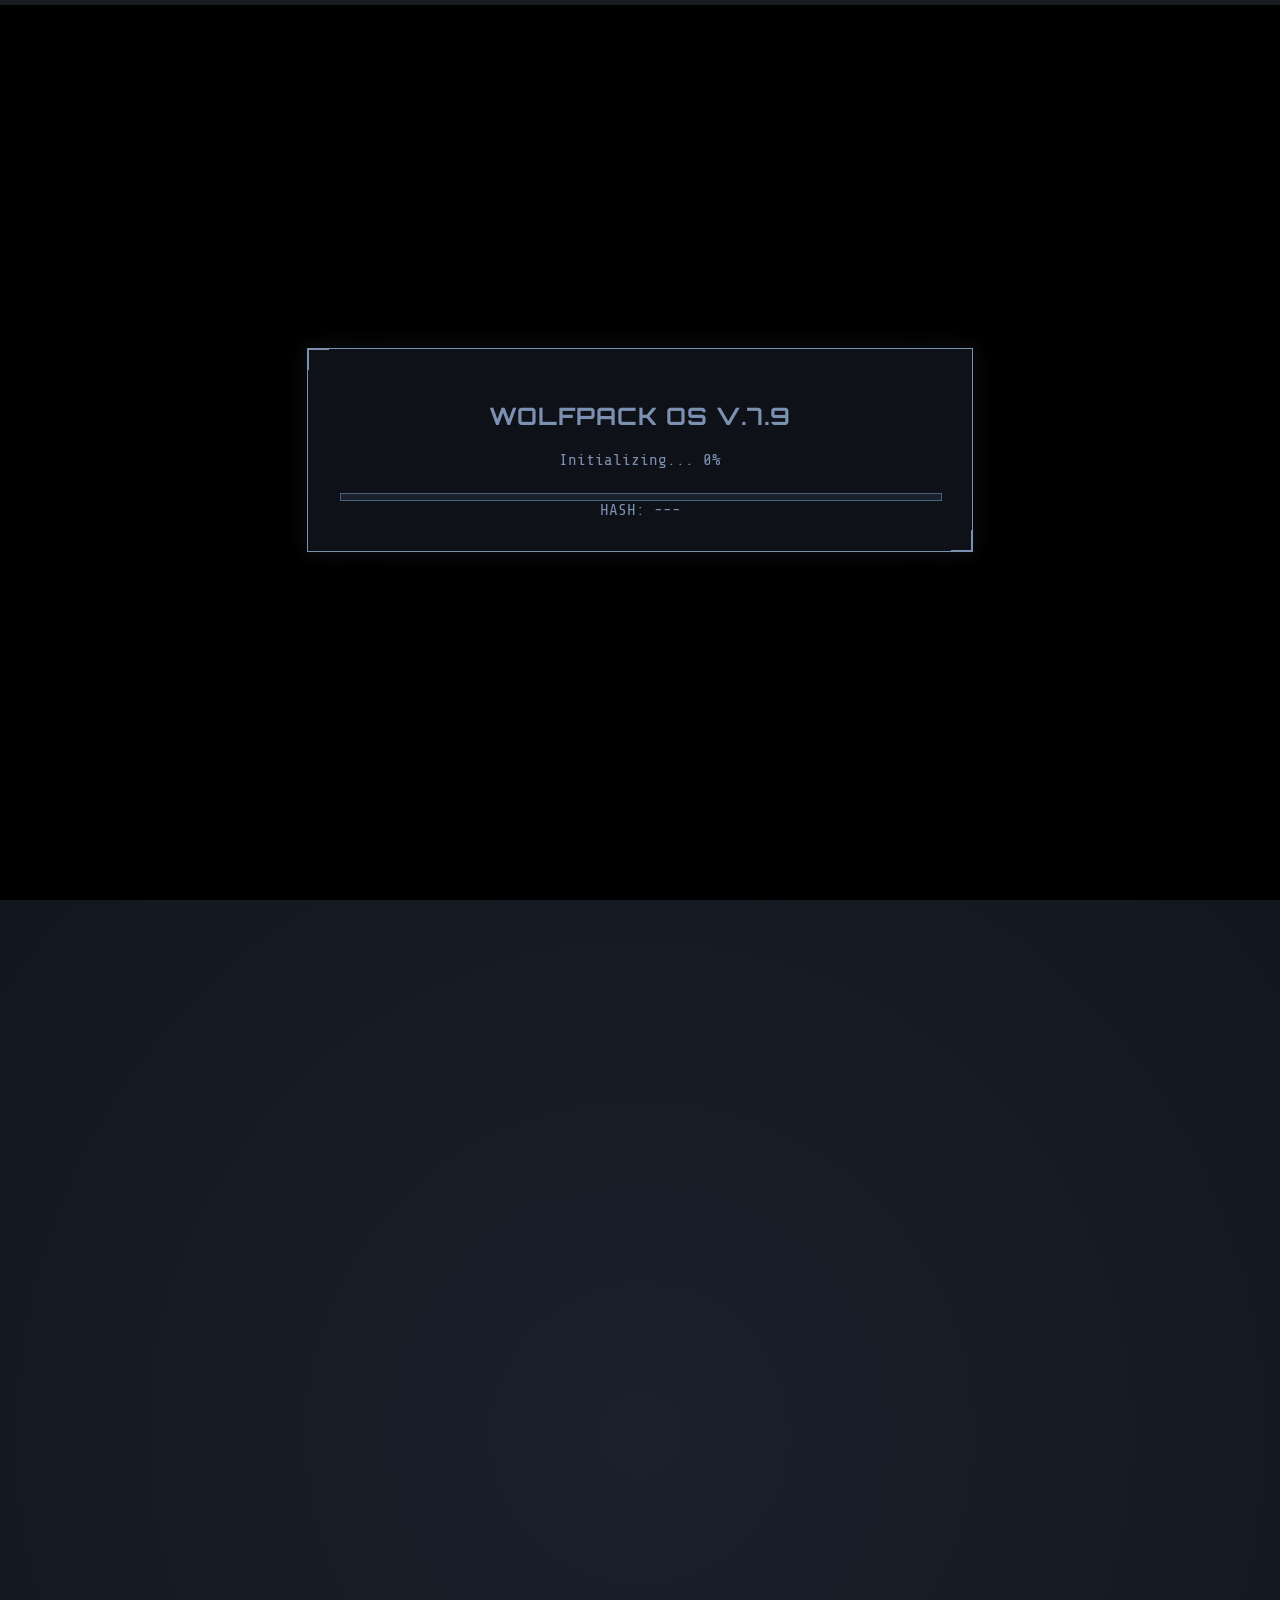
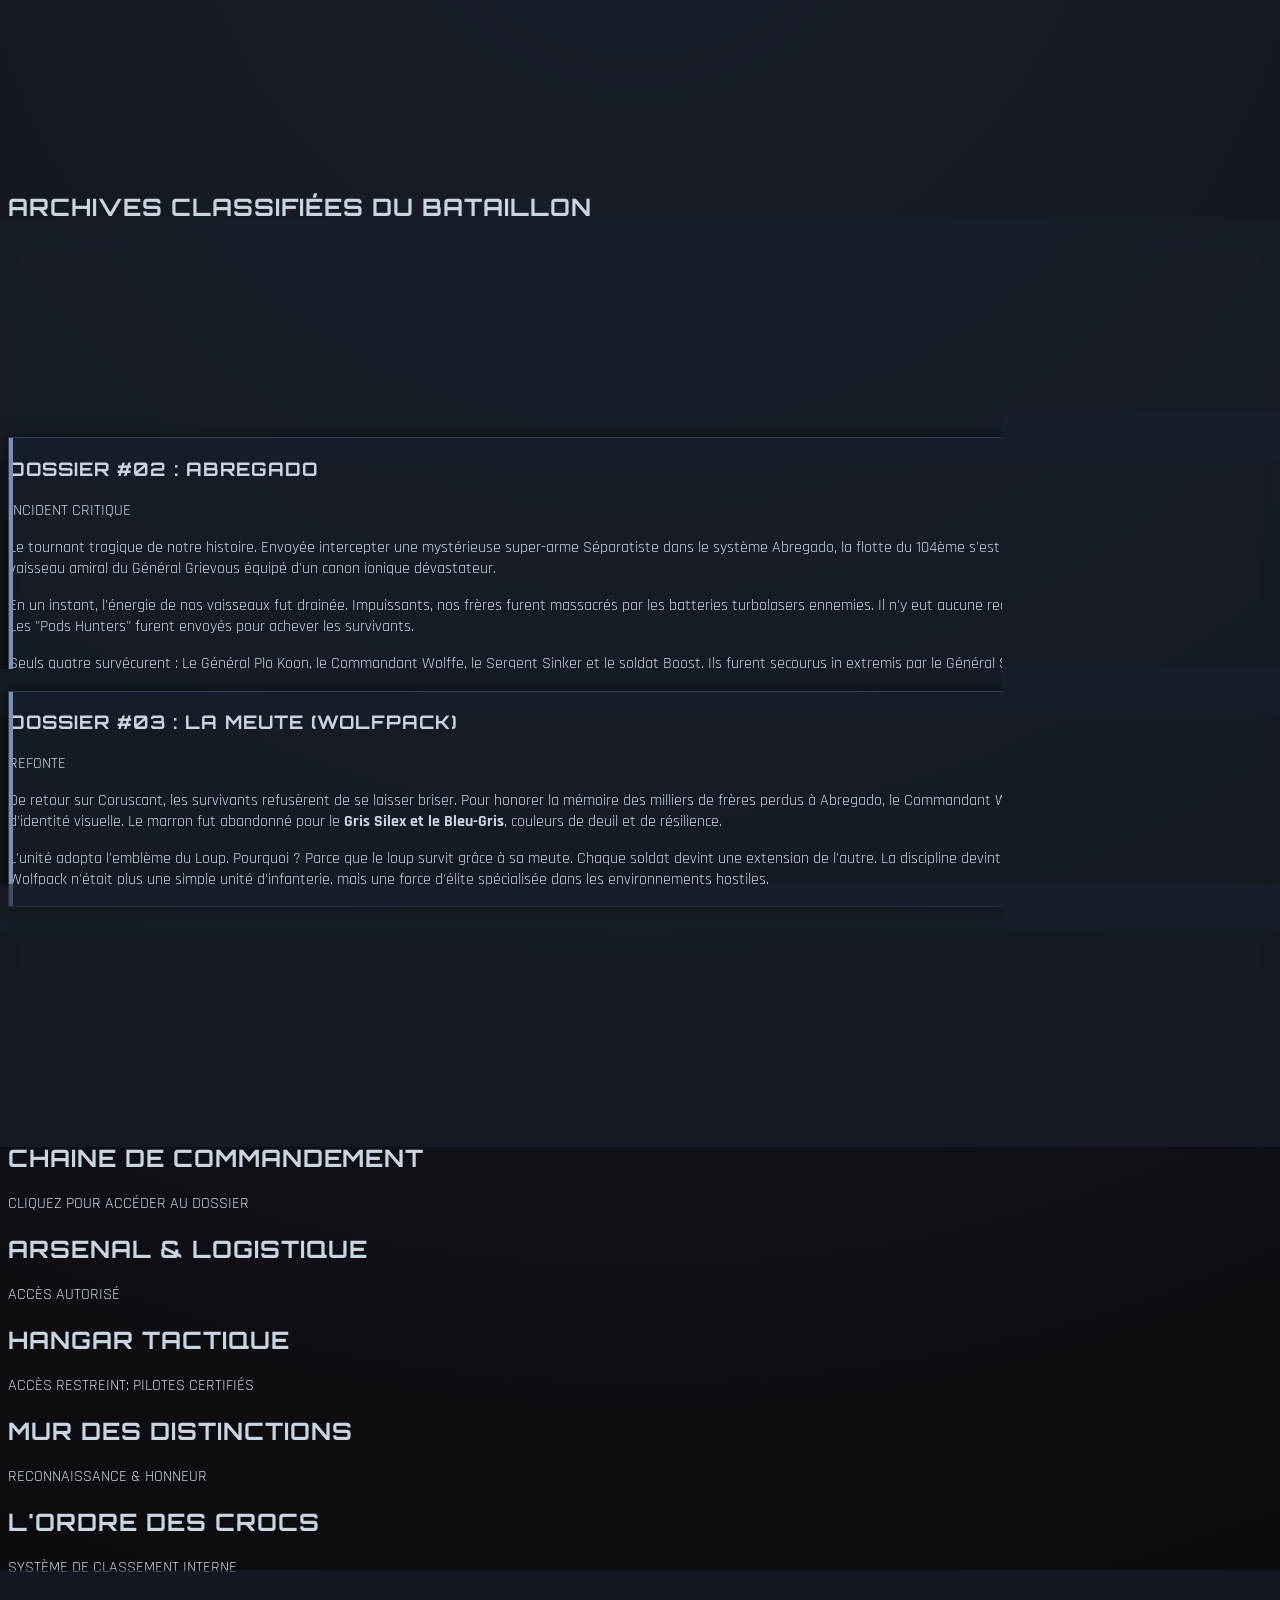
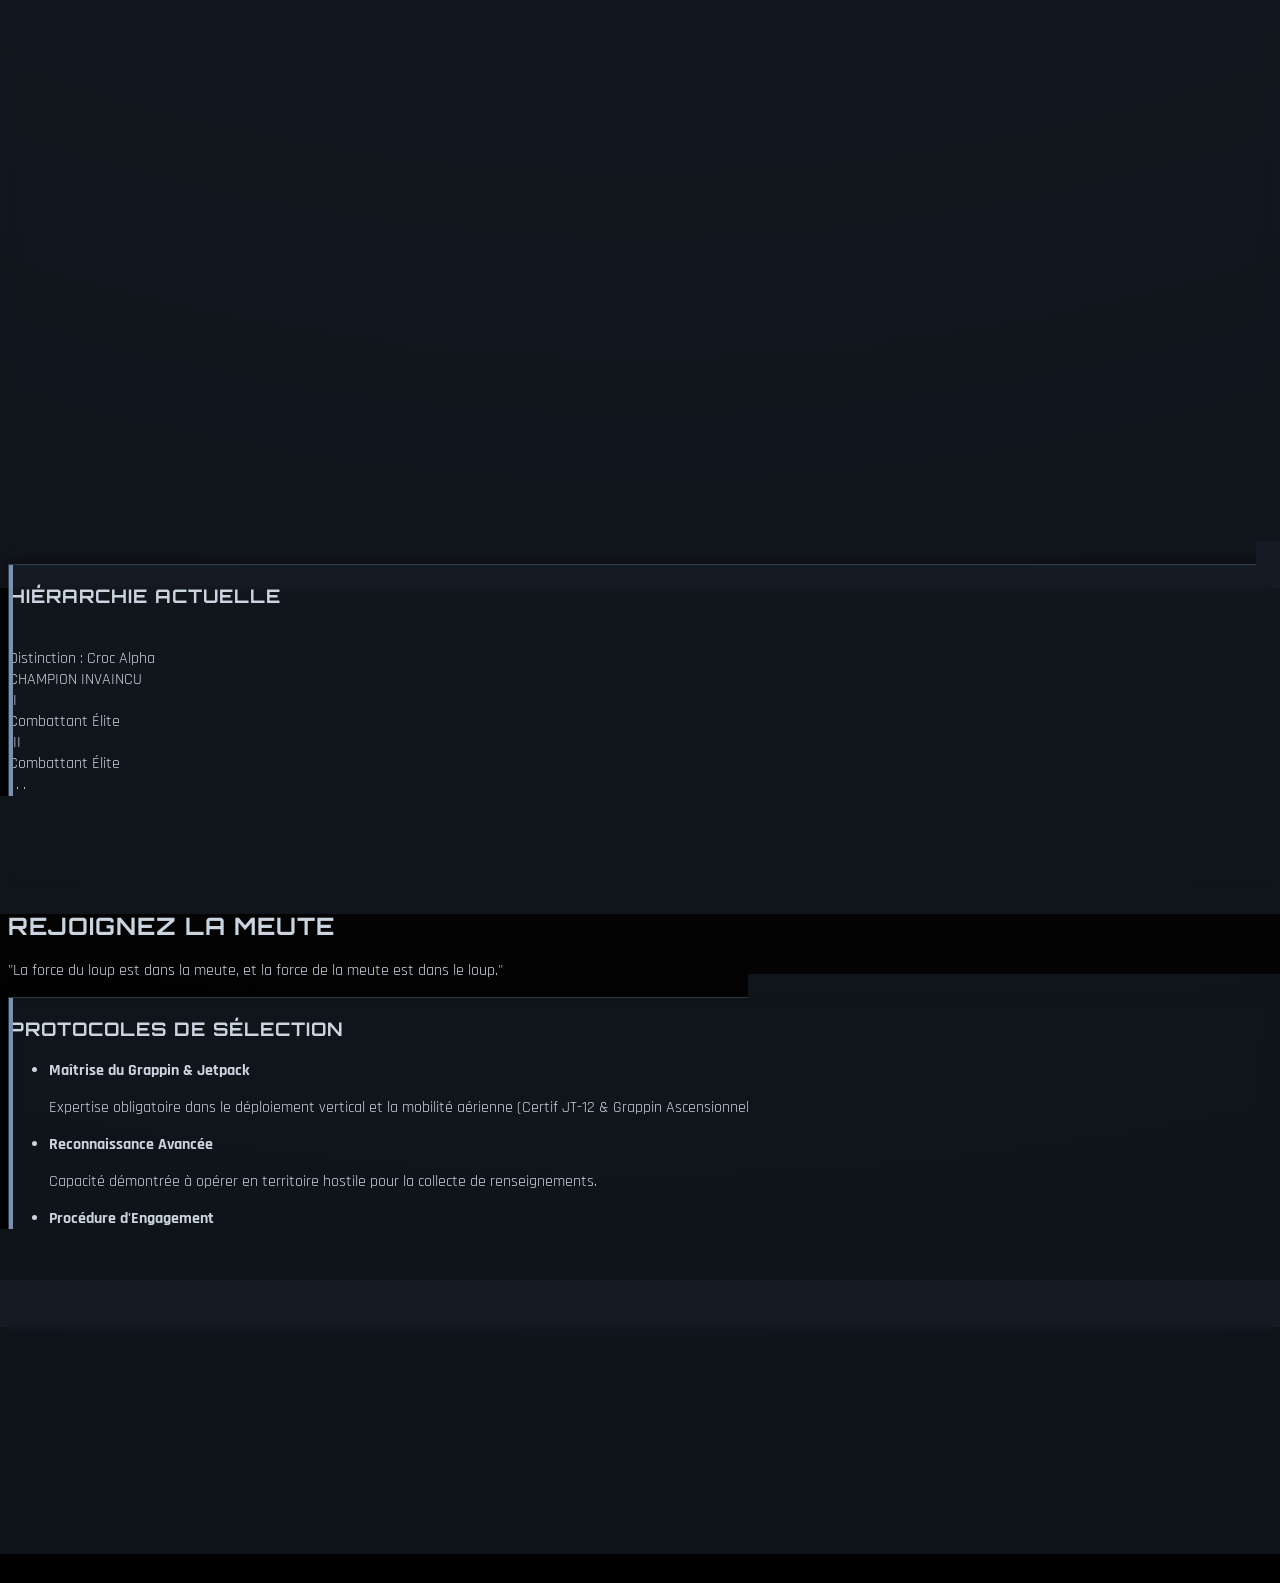
==== _legacy/index.html @ 1907d11c "V2 « Holonet Republic » : refonte complète multi-fichiers - Architecture éclatée : css/ (tokens, bas" ====
<!DOCTYPE html>
<html lang="fr">
<head>
    <meta charset="UTF-8">
    <meta name="viewport" content="width=device-width, initial-scale=1.0">
    <title>104ème Bataillon "Wolfpack" - Holonet Officiel</title>
    <!-- Favicon -->
    <link rel="icon" type="image/png" href="./img/logo2.png">
    <!-- Tailwind CSS -->
    <script src="https://cdn.tailwindcss.com"></script>
    <!-- Fonts Sci-Fi -->
    <link href="https://fonts.googleapis.com/css2?family=Orbitron:wght@400;500;700;900&family=Rajdhani:wght@300;400;500;600;700&family=Share+Tech+Mono&display=swap" rel="stylesheet">
    <!-- Icons --->
    <script src="https://unpkg.com/lucide@latest"></script>

    <style>
        :root {
            --wolf-dark: #0f1219;
            --wolf-panel: #1a202c;
            --wolf-grey: #4A5568;
            --wolf-blue: #7c90b1; /* Bleu gris militaire */
            --wolf-blue-dim: #4a5e7d;
            --alert-red: #9B2C2C;
            --term-green: #33ff33;
            --holo-cyan: #00f0ff;
            --holo-cyan-dim: rgba(0, 240, 255, 0.3);
        }

        body {
            font-family: 'Rajdhani', sans-serif;
            color: #cbd5e0;
            overflow-x: hidden;
            /* Fond épuré et noble : Dégradé radial subtil du gris très sombre vers le noir */
            background: radial-gradient(circle at 50% 30%, #1a202c 0%, #050505 70%, #000000 100%);
            min-height: 100vh;
        }

        /* SCANLINE EFFECT OVERLAY */
        .scanlines {
            position: fixed;
            top: 0;
            left: 0;
            width: 100vw;
            height: 100vh;
            background: linear-gradient(
                to bottom,
                rgba(255, 255, 255, 0),
                rgba(255, 255, 255, 0) 50%,
                rgba(0, 0, 0, 0.15) 50%,
                rgba(0, 0, 0, 0.15)
            );
            background-size: 100% 3px;
            pointer-events: none;
            z-index: 9990; /* Au-dessus de tout sauf le boot screen */
            opacity: 0.4;
        }

        h1, h2, h3, .tech-font, .nav-item {
            font-family: 'Orbitron', sans-serif;
            text-transform: uppercase;
            letter-spacing: 1px;
        }

        .mono-font { font-family: 'Share Tech Mono', monospace; }

        /* --- TERMINAL BOOT SCREEN --- */
        #boot-screen {
            position: fixed;
            top: 0; left: 0; width: 100%; height: 100%;
            background-color: #000;
            z-index: 9999;
            display: flex;
            flex-direction: column;
            justify-content: center;
            align-items: center;
            font-family: 'Share Tech Mono', monospace;
            color: var(--wolf-blue);
            overflow: hidden;
        }

        .boot-background-log {
            position: absolute;
            top: 0; left: 0; width: 100%; height: 200%; 
            padding: 2rem;
            opacity: 0.3;
            z-index: 0;
            font-size: 0.8rem;
            pointer-events: none;
            line-height: 1.4;
            color: #4a5e7d;
            animation: scrollLogs 60s linear infinite;
        }

        @keyframes scrollLogs {
            0% { transform: translateY(0); }
            100% { transform: translateY(-50%); }
        }

        .loading-window {
            z-index: 10;
            background: rgba(15, 18, 25, 0.95);
            border: 1px solid var(--wolf-blue);
            padding: 2rem;
            width: 90%;
            max-width: 600px;
            box-shadow: 0 0 50px rgba(0, 0, 0, 0.8), 0 0 20px rgba(124, 144, 177, 0.2);
            text-align: center;
            backdrop-filter: blur(5px);
            position: relative;
        }
        
        .loading-window::before, .loading-window::after {
            content: ''; position: absolute; width: 20px; height: 20px;
            border-color: var(--wolf-blue); border-style: solid;
            transition: all 0.5s;
        }
        .loading-window::before { top: -1px; left: -1px; border-width: 2px 0 0 2px; }
        .loading-window::after { bottom: -1px; right: -1px; border-width: 0 2px 2px 0; }

        .progress-container {
            width: 100%;
            height: 6px;
            background: #1a202c;
            margin-top: 1.5rem;
            border: 1px solid #4a5e7d;
            position: relative;
            overflow: hidden;
        }
        
        .progress-bar {
            height: 100%;
            background: var(--wolf-blue);
            width: 0%;
            box-shadow: 0 0 15px var(--wolf-blue);
            transition: width 0.3s cubic-bezier(0.4, 0, 0.2, 1);
        }

        .scan-line {
            position: absolute; top: 0; left: 0; width: 100%; height: 5px;
            background: rgba(124, 144, 177, 0.2);
            animation: scan 3s linear infinite;
            z-index: 10000;
            pointer-events: none;
        }
        @keyframes scan { 0% {top: -10%;} 100% {top: 110%;} }

        /* --- UI ELEMENTS --- */
        .holo-panel {
            /* Base State before animation */
            background: rgba(26, 32, 44, 0.6);
            border: 1px solid rgba(124, 144, 177, 0.3);
            box-shadow: 0 0 15px rgba(0, 0, 0, 0.5);
            backdrop-filter: blur(5px);
            position: relative;
            overflow: hidden;
        }
        .holo-panel::before {
            content: ''; position: absolute; top: 0; left: 0; width: 4px; height: 100%;
            background: var(--wolf-blue);
        }
        
        .corner-accent {
            position: absolute; width: 10px; height: 10px;
            border-top: 2px solid var(--wolf-blue);
            border-right: 2px solid var(--wolf-blue);
            top: 0; right: 0;
        }

        /* Navigation */
        .nav-item {
            position: relative; cursor: pointer; transition: 0.3s;
            color: #718096;
            white-space: nowrap;
        }
        .nav-item:hover, .nav-item.active { color: var(--wolf-blue); text-shadow: 0 0 8px rgba(124, 144, 177, 0.5); }
        .nav-item.active::after {
            content: ''; position: absolute; bottom: -5px; left: 0; width: 100%; height: 2px;
            background: var(--wolf-blue);
        }

        /* Cards & Interactive Elements */
        .interactive-card {
            transition: all 0.3s cubic-bezier(0.4, 0, 0.2, 1);
            cursor: pointer;
            border: 1px solid transparent;
        }
        .interactive-card:hover {
            transform: translateY(-5px);
            border-color: var(--wolf-blue);
            box-shadow: 0 10px 20px -5px rgba(0, 0, 0, 0.6);
        }
        .interactive-card:hover .card-overlay { opacity: 1; }

        .card-overlay {
            opacity: 0; transition: 0.3s;
            background: linear-gradient(0deg, rgba(15,18,25,0.9) 0%, transparent 100%);
        }

        /* MODAL SYSTEM */
        #detail-modal {
            transition: opacity 0.3s ease, visibility 0.3s ease;
            opacity: 0;
            visibility: hidden;
            pointer-events: none;
        }
        #detail-modal.open {
            opacity: 1;
            visibility: visible;
            pointer-events: auto;
        }

        .modal-content-box {
            background: rgba(15, 18, 25, 0.95);
            border: 1px solid var(--wolf-blue);
            box-shadow: 0 0 50px rgba(0,0,0,0.8), inset 0 0 20px rgba(124, 144, 177, 0.1);
        }

        /* Stats Bars */
        .stat-bar-bg { background: #2d3748; height: 4px; width: 100%; }
        .stat-bar-fill { height: 100%; background: var(--wolf-blue); box-shadow: 0 0 5px var(--wolf-blue); }

        /* Animation Classes */
        .fade-in { animation: fadeIn 0.5s forwards; }
        @keyframes fadeIn { from { opacity: 0; transform: translateY(10px); } to { opacity: 1; transform: translateY(0); } }
        
        .blueprint-grid {
            background-image: 
                linear-gradient(rgba(124, 144, 177, 0.05) 1px, transparent 1px),
                linear-gradient(90deg, rgba(124, 144, 177, 0.05) 1px, transparent 1px);
            background-size: 20px 20px;
        }

        /* Video Placeholder Effect */
        .video-placeholder {
            position: relative;
            overflow: hidden;
            border: 1px solid #4a5e7d;
            background: #000;
        }
        .video-placeholder::after {
            content: "REC • [LIVE FEED]";
            position: absolute;
            top: 10px;
            right: 10px;
            color: var(--alert-red);
            font-family: 'Share Tech Mono', monospace;
            font-size: 0.7rem;
            animation: blink 2s infinite;
        }
        /* Specific override for vehicles */
        .video-placeholder.no-rec::after {
            display: none;
        }
        
        @keyframes blink { 50% { opacity: 0; } }

        /* JARVIS BUILD EFFECT */
        
        /* Base hidden state */
        .jarvis-build {
            opacity: 0;
            border-color: transparent;
            background: transparent;
            box-shadow: none;
        }
        
        /* The Content inside must be hidden initially */
        .jarvis-build > * {
            opacity: 0;
        }

        /* 1. Structure (Draw Borders) */
        .jarvis-build.phase-1 {
            opacity: 1;
            border-color: var(--holo-cyan);
            box-shadow: 0 0 15px var(--holo-cyan);
            transition: border-color 0.1s, box-shadow 0.1s;
        }

        /* 2. Fill (Background Flash) */
        .jarvis-build.phase-2 {
            background: rgba(0, 240, 255, 0.1); /* Bright flash */
            transition: background 0.2s ease-out;
        }

        /* 3. Stabilize (Normal BG) */
        .jarvis-build.phase-3 {
            background: rgba(26, 32, 44, 0.6);
            border-color: rgba(124, 144, 177, 0.3);
            box-shadow: 0 0 15px rgba(0, 0, 0, 0.5);
            transition: background 0.5s ease-out, border-color 0.5s, box-shadow 0.5s;
        }
        
        /* 4. Data (Show Content with Flicker) */
        .jarvis-build.phase-4 > * {
            animation: holoFlicker 0.5s forwards;
        }
        
        /* 5. DONE (Static state - No Animation to prevent replay on tab switch) */
        .jarvis-build.phase-5 > * {
            opacity: 1;
            animation: none;
        }

        @keyframes holoFlicker {
            0% { opacity: 0; }
            10% { opacity: 0.5; }
            20% { opacity: 0.1; }
            30% { opacity: 0.8; }
            40% { opacity: 0.2; }
            50% { opacity: 1; }
            60% { opacity: 0.9; }
            70% { opacity: 0.4; }
            100% { opacity: 1; }
        }

        /* JARVIS INTERFACE EFFECT (Simple fade for Header/Restored cards) */
        .jarvis-element {
            opacity: 0;
            transform: translateY(30px) scale(0.95);
            transition: all 0.6s cubic-bezier(0.2, 0.8, 0.2, 1);
        }
        .jarvis-element.visible {
            opacity: 1;
            transform: translateY(0) scale(1);
        }

        /* Helper for images */
        .img-cover { width: 100%; height: 100%; object-fit: cover; }

        /* GALACTIC MAP STYLES */
        .galaxy-map {
            width: 100%;
            height: 350px;
            background: radial-gradient(circle at center, #0f1219 0%, #000 100%);
            position: relative;
            overflow: hidden;
            border: 1px solid #4a5e7d;
            border-radius: 8px;
        }
        .galaxy-lines {
            position: absolute; inset: 0;
            opacity: 0.4;
            pointer-events: none;
        }
        .planet-node {
            position: absolute;
            width: 12px; height: 12px;
            background: #fff;
            border-radius: 50%;
            cursor: pointer;
            transition: all 0.3s;
            box-shadow: 0 0 10px #fff;
            z-index: 10;
        }
        .planet-node:hover { transform: scale(1.5); box-shadow: 0 0 20px var(--holo-cyan); background: var(--holo-cyan); }
        .planet-node.danger { background: var(--alert-red); box-shadow: 0 0 10px var(--alert-red); }
        .planet-node.urban { background: #ecc94b; box-shadow: 0 0 10px #ecc94b; }
        
        /* VENATOR NODE STYLE */
        .venator-node {
            position: absolute;
            top: 50%; left: 50%;
            transform: translate(-50%, -50%);
            width: 30px; height: 30px;
            background: rgba(0, 100, 255, 0.2);
            border: 1px solid var(--wolf-blue);
            border-radius: 50%;
            display: flex; justify-content: center; align-items: center;
            cursor: pointer;
            z-index: 20;
            box-shadow: 0 0 20px rgba(0, 100, 255, 0.5);
            animation: pulse-base 2s infinite;
        }
        .venator-node:hover { background: rgba(0, 100, 255, 0.4); }
        @keyframes pulse-base { 0% { box-shadow: 0 0 0 0 rgba(99, 179, 237, 0.4); } 70% { box-shadow: 0 0 0 10px rgba(99, 179, 237, 0); } 100% { box-shadow: 0 0 0 0 rgba(99, 179, 237, 0); } }

        .planet-label {
            position: absolute; top: -25px; left: 50%; transform: translateX(-50%);
            font-size: 10px; color: #fff; opacity: 0; transition: opacity 0.3s;
            pointer-events: none; white-space: nowrap; font-family: 'Share Tech Mono', monospace;
            background: rgba(0,0,0,0.8); padding: 2px 4px; border-radius: 4px;
            border: 1px solid #444;
        }
        .planet-node:hover .planet-label, .venator-node:hover .planet-label { opacity: 1; }

        /* HANGAR STYLES */
        .blueprint-card {
            background-image: 
                linear-gradient(0deg, transparent 24%, rgba(0, 150, 255, .1) 25%, rgba(0, 150, 255, .1) 26%, transparent 27%, transparent 74%, rgba(0, 150, 255, .1) 75%, rgba(0, 150, 255, .1) 76%, transparent 77%, transparent),
                linear-gradient(90deg, transparent 24%, rgba(0, 150, 255, .1) 25%, rgba(0, 150, 255, .1) 26%, transparent 27%, transparent 74%, rgba(0, 150, 255, .1) 75%, rgba(0, 150, 255, .1) 76%, transparent 77%, transparent);
            background-size: 50px 50px;
            background-color: #0b1019;
        }
        
        /* MEDAL PLAQUE STYLES */
        .medal-plaque {
            background: linear-gradient(90deg, rgba(20,25,35,0.95) 0%, rgba(30,35,45,0.9) 100%);
            border: 1px solid #2d3748;
            border-left-width: 4px;
            display: flex;
            align-items: center;
            padding: 1.5rem;
            position: relative;
            overflow: hidden;
            transition: all 0.3s ease;
        }
        
        .medal-plaque:hover {
            transform: translateX(5px);
            background: linear-gradient(90deg, rgba(25,30,45,0.95) 0%, rgba(40,45,60,0.9) 100%);
            box-shadow: 0 4px 20px rgba(0,0,0,0.3);
        }

        .medal-plaque::before {
            content: '';
            position: absolute;
            top: 0; left: 0; right: 0; bottom: 0;
            background-image: linear-gradient(rgba(255, 255, 255, 0.03) 1px, transparent 1px);
            background-size: 10px 10px;
            pointer-events: none;
        }

        .medal-icon-container {
            width: 80px; height: 80px;
            flex-shrink: 0;
            background: radial-gradient(circle at center, #2d3748 0%, #1a202c 100%);
            border-radius: 50%;
            border: 2px solid #4a5568;
            display: flex; justify-content: center; align-items: center;
            margin-right: 1.5rem;
            box-shadow: inset 0 0 10px rgba(0,0,0,0.5);
            position: relative;
            z-index: 1;
        }
    </style>
</head>
<body class="min-h-screen flex flex-col overflow-hidden-y">

    <!-- SCANLINE OVERLAY -->
    <div class="scanlines"></div>

    <!-- TERMINAL BOOT SCREEN -->
    <div id="boot-screen">
        <div class="scan-line"></div>
        <!-- Background scrolling logs (ANIMATED) -->
        <div id="terminal-logs" class="boot-background-log font-mono"></div>
        
        <!-- Centered Loading Window -->
        <div class="loading-window">
            <h2 class="text-2xl text-white mb-2 tech-font tracking-widest">WOLFPACK OS <span class="text-xs align-top text-blue-400">v.7.9</span></h2>
            <div class="h-px w-full bg-blue-900/50 mb-4"></div>
            <div class="text-sm text-blue-300 font-mono mb-2 flex justify-between">
                <span id="boot-status">Initializing...</span>
                <span id="boot-percentage">0%</span>
            </div>
            <div class="progress-container">
                <div class="progress-bar" id="boot-progress"></div>
            </div>
            <div class="mt-4 flex justify-center space-x-2 text-xs text-gray-500 font-mono">
                <span id="random-hash">HASH: ---</span>
            </div>
        </div>
    </div>

    <!-- MAIN INTERFACE -->
    <div id="app-content" class="flex flex-col min-h-screen opacity-0 transition-opacity duration-1000 hidden">
        
        <!-- HEADER -->
        <header class="border-b border-gray-800 bg-gray-900/90 sticky top-0 z-40 backdrop-blur-md jarvis-element">
            <div class="container mx-auto px-4 py-3 flex justify-between items-center">
                <div class="flex items-center space-x-3 cursor-pointer" onclick="switchTab('home')">
                    <div class="w-10 h-10 border border-gray-600 rounded flex items-center justify-center bg-gray-800 group hover:border-blue-400 transition overflow-hidden">
                        <!-- LOGO DU BATAILLON -->
                        <img src="./img/logo2.png" class="object-contain">
                    </div>
                    <div>
                        <h1 class="text-xl font-bold tracking-wider text-gray-200">104th <span style="color: var(--wolf-blue)">WOLFPACK</span></h1>
                        <p class="text-[10px] text-gray-500 uppercase tracking-[0.2em]">Réseau Tactique Sécurisé</p>
                    </div>
                </div>
                
                <nav class="hidden xl:flex space-x-6 text-sm">
                    <div class="nav-item active" onclick="switchTab('home')">QG</div>
                    <div class="nav-item" onclick="switchTab('history')">Archives</div>
                    <div class="nav-item" onclick="switchTab('members')">Effectifs</div>
                    <div class="nav-item" onclick="switchTab('arsenal')">Armurerie</div>
                    <div class="nav-item" onclick="switchTab('hangar')">Hangar</div>
                    <div class="nav-item" onclick="switchTab('medals')">Médailles</div>
                    <div class="nav-item" onclick="switchTab('fangs')">Ordre des Crocs</div>
                    <div class="nav-item" onclick="switchTab('recruitment')">Recrutement</div>
                </nav>

                <div class="flex items-center space-x-4">
                    <!-- GALACTIC CLOCK -->
                    <div class="hidden md:block text-right border-r border-gray-700 pr-4 mr-2">
                        <div class="text-xs text-blue-400 font-mono" id="galactic-time">--:--</div>
                        <div class="text-[10px] text-gray-500 uppercase tracking-widest" id="time-label">CORUSCANT</div>
                    </div>

                    <div class="hidden md:block text-right">
                        <div class="text-xs text-gray-500">MATRICULE</div>
                        <div class="text-xs text-green-400 font-mono" id="header-ct-id">CT-????</div>
                    </div>
                    <button class="xl:hidden text-gray-300" onclick="document.getElementById('mobile-menu').classList.toggle('hidden')">
                        <i data-lucide="menu"></i>
                    </button>
                </div>
            </div>
            <!-- Mobile Menu -->
            <div id="mobile-menu" class="hidden xl:hidden bg-gray-900 border-b border-gray-700 p-4 space-y-3">
                <div class="nav-item py-2" onclick="switchTab('home')">QG</div>
                <div class="nav-item py-2" onclick="switchTab('history')">Archives</div>
                <div class="nav-item py-2" onclick="switchTab('members')">Effectifs</div>
                <div class="nav-item py-2" onclick="switchTab('arsenal')">Armurerie</div>
                <div class="nav-item py-2" onclick="switchTab('hangar')">Hangar</div>
                <div class="nav-item py-2" onclick="switchTab('medals')">Médailles</div>
                <div class="nav-item py-2" onclick="switchTab('fangs')">Ordre des Crocs</div>
                <div class="nav-item py-2" onclick="switchTab('recruitment')">Recrutement</div>
            </div>
        </header>

        <!-- MAIN CONTENT -->
        <main class="flex-grow container mx-auto px-4 py-8 relative">

            <!-- 1. ACCUEIL (QG) -->
            <section id="home" class="section-content active">
                <div class="grid lg:grid-cols-12 gap-8">
                    <!-- Left Column: Main Briefing -->
                    <div class="lg:col-span-8 space-y-6">
                        <div class="holo-panel p-8 rounded-lg jarvis-build">
                            <div class="corner-accent"></div>
                            <h2 class="text-3xl text-white mb-2">Bienvenue au QG, Soldat</h2>
                            <p class="text-wolf-blue-dim text-sm font-mono mb-6">/ AUTHENTIFICATION: <span id="home-ct-id">CT-????</span> / NIVEAU: COMMANDEMENT /</p>
                            
                            <div class="prose prose-invert max-w-none text-gray-300 leading-relaxed">
                                <p class="text-lg font-light mb-4">
                                    <strong class="text-blue-300">La Compagnie Wolfpack</strong> est l'unité d'élite du 104ème Bataillon. Nous ne sommes pas de simples soldats ; nous sommes la garde rapprochée du Commandant Maréchal et le bras armé du Général Plo Koon.
                                </p>
                                <p class="mb-4">
                                    Nos missions sont critiques : <strong>Protection rapprochée, Assauts tactiques, Reconnaissance avancée et Tir de couverture</strong>. Là où les autres bataillons reculent, la meute avance. Nous opérons dans l'obscurité pour que la République reste dans la lumière.
                                </p>
                                <div class="p-6 bg-gray-800/50 border-l-4 border-blue-500 text-center">
                                    <h3 class="text-lg text-white font-bold italic tracking-widest tech-font">"Loyauté, Fraternité, Puissance !"</h3>
                                </div>
                            </div>

                            <div class="mt-8 flex flex-wrap gap-4">
                                <button onclick="switchTab('history')" class="bg-blue-900/30 hover:bg-blue-900/50 border border-blue-500/50 text-blue-200 px-6 py-3 rounded flex items-center transition w-full md:w-auto justify-center">
                                    <i data-lucide="file-clock" class="mr-2 w-4 h-4"></i> Accéder aux Archives
                                </button>
                                <button onclick="switchTab('recruitment')" class="bg-gray-800 hover:bg-gray-700 border border-gray-600 text-gray-300 px-6 py-3 rounded flex items-center transition w-full md:w-auto justify-center">
                                    <i data-lucide="user-plus" class="mr-2 w-4 h-4"></i> Rejoindre les Rangs
                                </button>
                            </div>
                        </div>

                        <!-- HOLO-CARTE GALACTIQUE -->
                        <div class="holo-panel p-0 rounded-lg jarvis-build overflow-hidden border border-gray-700">
                            <div class="bg-gray-900/80 p-3 border-b border-gray-700 flex justify-between items-center">
                                <span class="text-xs font-mono text-blue-300">CARTE TACTIQUE V.3 [CONNEXION SATELLITE]</span>
                                <div class="flex items-center space-x-2">
                                    <span class="text-[10px] text-green-400 font-mono animate-pulse">EN DIRECT</span>
                                    <div class="w-2 h-2 bg-green-500 rounded-full"></div>
                                </div>
                            </div>
                            <div class="galaxy-map" id="galaxy-map">
                                <!-- SVG Lines for Tactical Effect -->
                                <svg class="galaxy-lines" width="100%" height="100%">
                                    <circle cx="50%" cy="50%" r="20%" fill="none" stroke="#2d3748" stroke-width="1" stroke-dasharray="5,5" />
                                    <circle cx="50%" cy="50%" r="35%" fill="none" stroke="#2d3748" stroke-width="1" />
                                    <circle cx="50%" cy="50%" r="45%" fill="none" stroke="#2d3748" stroke-width="1" stroke-dasharray="2,8" />
                                    <line x1="50%" y1="50%" x2="90%" y2="20%" stroke="#4a5e7d" stroke-width="1" opacity="0.3" />
                                    <line x1="50%" y1="50%" x2="10%" y2="80%" stroke="#4a5e7d" stroke-width="1" opacity="0.3" />
                                    <line x1="50%" y1="50%" x2="80%" y2="80%" stroke="#4a5e7d" stroke-width="1" opacity="0.3" />
                                    <!-- Additional vector lines for new planets -->
                                    <line x1="50%" y1="50%" x2="20%" y2="30%" stroke="#4a5e7d" stroke-width="1" opacity="0.3" />
                                    <line x1="50%" y1="50%" x2="70%" y2="70%" stroke="#4a5e7d" stroke-width="1" opacity="0.3" />
                                </svg>

                                <!-- Venator Center Node -->
                                <div class="venator-node" onclick="openMissionModal('flotte')">
                                    <i data-lucide="triangle" class="w-4 h-4 text-blue-300 fill-current transform rotate-180"></i>
                                    <div class="planet-label">FLOTTE COSMOS</div>
                                </div>

                                <!-- Interactive Nodes -->
                                <div class="planet-node" style="top: 30%; left: 70%;" onclick="openMissionModal('aleen')">
                                    <div class="planet-label">ALEEN</div>
                                </div>
                                <div class="planet-node danger" style="top: 20%; left: 25%;" onclick="openMissionModal('abregado')">
                                    <div class="planet-label">ABREGADO</div>
                                </div>
                                <div class="planet-node" style="top: 75%; left: 40%; background: #a0aec0;" onclick="openMissionModal('kamino')">
                                    <div class="planet-label">KAMINO</div>
                                </div>
                                <div class="planet-node danger" style="top: 60%; left: 85%;" onclick="openMissionModal('felucia')">
                                    <div class="planet-label">FELUCIA</div>
                                </div>
                                <!-- New Nodes -->
                                <div class="planet-node urban" style="top: 15%; left: 60%;" onclick="openMissionModal('christophsis')">
                                    <div class="planet-label">CHRISTOPHSIS</div>
                                </div>
                                <div class="planet-node danger" style="top: 80%; left: 20%;" onclick="openMissionModal('kadavo')">
                                    <div class="planet-label">KADAVO</div>
                                </div>
                                <div class="planet-node danger" style="top: 40%; left: 10%; background: #e53e3e; box-shadow: 0 0 15px #e53e3e;" onclick="openMissionModal('lola')">
                                    <div class="planet-label">LOLA SAYU</div>
                                </div>
                            </div>
                        </div>
                    </div>

                    <!-- Right Column: Holo Feed & Visuals -->
                    <div class="lg:col-span-4 space-y-6">
                        <!-- WOLF CO-LEADER CARD (CLEAN BLACK BG - NO DIAMONDS) -->
                        <div class="holo-panel rounded-lg overflow-hidden h-64 relative flex items-center justify-center bg-black jarvis-build">
                            <!-- Removed the diamond texture div here as requested -->
                            <div class="text-center z-10 relative">
                                <div class="w-32 h-32 mx-auto border-4 border-double border-blue-500/50 rounded-full flex items-center justify-center mb-4 shadow-[0_0_20px_rgba(124,144,177,0.3)] bg-black/50 backdrop-blur overflow-hidden">
                                    <!-- AVATAR DU LEADER (VIDEO) -->
                                    <video src="./img/sinker.webm" class="w-full h-full object-cover" autoplay loop muted playsinline></video>
                                </div>
                                <h3 class="text-blue-300 text-xl tracking-widest bg-black/50 px-2 rounded">WOLFPACK CO-LEADER</h3>
                                <p class="text-xs text-gray-500">Canal Direct</p>
                            </div>
                        </div>

                        <div class="holo-panel p-6 rounded-lg jarvis-build">
                            <h3 class="text-sm text-gray-400 border-b border-gray-700 pb-2 mb-4">Canal Comms : PRIORITAIRE</h3>
                            <div class="space-y-6 text-xs font-mono">
                                
                                <!-- Message 1: Warthog -->
                                <div>
                                    <div class="flex justify-between text-yellow-500 mb-1">
                                        <span class="font-bold">2435 WARTHOG</span>
                                        <span>08:00</span>
                                    </div>
                                    <p class="text-gray-300 italic bg-gray-900/50 p-2 rounded border-l-2 border-yellow-500">
                                        "À tous les soldats de la Grande Armée. La phase de sélection pour la Wolfpack est ouverte. Nous ne cherchons pas de simples clones, nous recrutons l'élite absolue pour des missions à haut risque. Si vous pensez avoir l'étoffe pour porter le gris, c'est le moment."
                                    </p>
                                </div>

                                <!-- Message 2: Wolffe -->
                                <div>
                                    <div class="flex justify-between text-blue-400 mb-1">
                                        <span class="font-bold">CMDM WOLFFE</span>
                                        <span>08:05</span>
                                    </div>
                                    <p class="text-gray-300 italic bg-gray-900/50 p-2 rounded border-l-2 border-blue-500">
                                        "L'insigne du loup se mérite par le sang et la sueur. Je n'accepterai aucune faiblesse dans mes rangs. Si vous voulez servir à mes côtés et protéger le Général, prouvez votre valeur sur le terrain. La perfection est le standard minimum exigé."
                                    </p>
                                </div>

                            </div>
                        </div>
                    </div>
                </div>
            </section>

            <!-- 2. ARCHIVES -->
            <section id="history" class="section-content fade-in hidden">
                <div class="max-w-6xl mx-auto">
                    <h2 class="text-3xl text-blue-300 mb-8 border-b border-gray-800 pb-4">Archives Classifiées du Bataillon</h2>
                    
                    <div class="grid lg:grid-cols-2 gap-8">
                        <!-- Data File 1 -->
                        <div class="holo-panel p-6 rounded group hover:border-blue-500/50 transition duration-300">
                            
                            <div class="flex items-center justify-between mb-4 border-b border-gray-700 pb-2">
                                <h3 class="text-xl text-white font-bold group-hover:text-blue-300">DOSSIER #01 : Les Origines</h3>
                                <span class="text-xs font-mono text-gray-500">PHASE I</span>
                            </div>
                            <div class="text-gray-400 text-sm leading-relaxed text-justify space-y-4">
                                <p>
                                    Avant de forger la légende de la "Wolfpack", le 104ème Bataillon était une unité standard de la Grande Armée de la République, identifiée par des marquages <strong class="text-yellow-700">marrons</strong> sur leurs armures Phase I.
                                </p>
                                <p>
                                    Déployés dès le début de la guerre, ces hommes servaient avec honneur sous le commandement du Général Plo Koon. À cette époque, l'unité était vaste, comprenant une flotte de combat complète dédiée à la sécurisation des bordures extérieures et à la chasse aux pirates soutenus par les Séparatistes.
                                </p>
                            </div>
                        </div>

                         <!-- Data File 2 -->
                         <div class="holo-panel p-6 rounded group hover:border-red-500/50 transition duration-300">

                            <div class="flex items-center justify-between mb-4 border-b border-gray-700 pb-2">
                                <h3 class="text-xl text-red-400 font-bold group-hover:text-red-300">DOSSIER #02 : Abregado</h3>
                                <span class="text-xs font-mono text-red-900">INCIDENT CRITIQUE</span>
                            </div>
                            <div class="text-gray-400 text-sm leading-relaxed text-justify space-y-4">
                                <p>
                                    Le tournant tragique de notre histoire. Envoyée intercepter une mystérieuse super-arme Séparatiste dans le système Abregado, la flotte du 104ème s'est retrouvée face au <em>Malevolence</em>, le vaisseau amiral du Général Grievous équipé d'un canon ionique dévastateur.
                                </p>
                                <p>
                                    En un instant, l'énergie de nos vaisseaux fut drainée. Impuissants, nos frères furent massacrés par les batteries turbolasers ennemies. Il n'y eut aucune reddition possible, seulement le vide froid. Les "Pods Hunters" furent envoyés pour achever les survivants.
                                </p>
                                <p>
                                    Seuls quatre survécurent : Le Général Plo Koon, le Commandant Wolffe, le Sergent Sinker et le soldat Boost. Ils furent secourus in extremis par le Général Skywalker et le Commandant Tano.
                                </p>
                            </div>
                        </div>

                         <!-- Data File 3 -->
                         <div class="holo-panel p-6 rounded group hover:border-blue-500/50 transition duration-300">

                            <div class="flex items-center justify-between mb-4 border-b border-gray-700 pb-2">
                                <h3 class="text-xl text-blue-300 font-bold group-hover:text-white">DOSSIER #03 : La Meute (Wolfpack)</h3>
                                <span class="text-xs font-mono text-blue-900">REFONTE</span>
                            </div>
                            <div class="text-gray-400 text-sm leading-relaxed text-justify space-y-4">
                                <p>
                                    De retour sur Coruscant, les survivants refusèrent de se laisser briser. Pour honorer la mémoire des milliers de frères perdus à Abregado, le Commandant Wolffe ordonna un changement radical d'identité visuelle. Le marron fut abandonné pour le <strong>Gris Silex et le Bleu-Gris</strong>, couleurs de deuil et de résilience.
                                </p>
                                <p>
                                    L'unité adopta l'emblème du Loup. Pourquoi ? Parce que le loup survit grâce à sa meute. Chaque soldat devint une extension de l'autre. La discipline devint plus stricte, l'entraînement plus brutal. La Wolfpack n'était plus une simple unité d'infanterie, mais une force d'élite spécialisée dans les environnements hostiles.
                                </p>
                            </div>
                        </div>

                         <!-- Data File 4 -->
                         <div class="holo-panel p-6 rounded group hover:border-green-500/50 transition duration-300">

                            <div class="flex items-center justify-between mb-4 border-b border-gray-700 pb-2">
                                <h3 class="text-xl text-white font-bold group-hover:text-green-300">DOSSIER #04 : Opérations Actuelles</h3>
                                <span class="text-xs font-mono text-green-900">ACTIF</span>
                            </div>
                            <div class="text-gray-400 text-sm leading-relaxed text-justify space-y-4">
                                <p>
                                    Aujourd'hui, le 104ème est reconnu comme l'une des unités les plus efficaces de la Grande Armée. Nous avons mené des opérations cruciales sur Felucia, Khorm et Kadavo.
                                </p>
                                <p>
                                    Nous sommes spécialisés dans les missions de secours (comme sur Aleen) où notre capacité à opérer sans soutien lourd est vitale. Le lien entre les clones et le Général Plo Koon est unique ; il n'est pas seulement un officier supérieur, il est le "Wolf Leader", un membre de la meute à part entière. Sa philosophie, valorisant la vie de chaque clone ("Pour moi, vous ne l'êtes pas"), est le cœur battant de notre unité.
                                </p>
                            </div>
                        </div>
                    </div>
                </div>
            </section>

            <!-- 3. EFFECTIFS (ROSTER) -->
            <section id="members" class="section-content fade-in hidden">
                <div class="flex justify-between items-end mb-8">
                    <h2 class="text-3xl text-white">Chaine de Commandement</h2>
                    <div class="text-xs font-mono text-gray-500">CLIQUEZ POUR ACCÉDER AU DOSSIER</div>
                </div>

                <div class="grid grid-cols-1 md:grid-cols-2 lg:grid-cols-3 gap-6" id="roster-grid">
                    <!-- JS will generate cards here -->
                </div>
            </section>

            <!-- 4. ARMURERIE -->
            <section id="arsenal" class="section-content fade-in hidden">
                <div class="flex items-center justify-between mb-8 border-b border-gray-800 pb-4">
                    <h2 class="text-3xl text-white">Arsenal & Logistique</h2>
                    <span class="text-xs font-mono text-blue-400 border border-blue-900 px-2 py-1 rounded bg-blue-900/10">ACCÈS AUTORISÉ</span>
                </div>
                
                <div class="grid lg:grid-cols-2 gap-8" id="arsenal-grid">
                    <!-- JS will generate new Visual Cards here -->
                </div>
            </section>

            <!-- 5. HANGAR -->
            <section id="hangar" class="section-content fade-in hidden">
                <div class="flex items-center justify-between mb-8 border-b border-gray-800 pb-4">
                    <h2 class="text-3xl text-white">Hangar Tactique</h2>
                    <span class="text-xs font-mono text-blue-400 border border-blue-900 px-2 py-1 rounded bg-blue-900/10">ACCÈS RESTREINT: PILOTES CERTIFIÉS</span>
                </div>
                
                <div class="grid grid-cols-1 gap-10" id="vehicle-grid">
                    <!-- JS generated -->
                </div>
            </section>

            <!-- 6. MÉDAILLES -->
            <section id="medals" class="section-content fade-in hidden">
                <div class="flex items-center justify-center mb-10">
                    <i data-lucide="award" class="text-yellow-500 w-12 h-12 mr-4"></i>
                    <div>
                        <h2 class="text-4xl text-white font-bold tracking-wider tech-font">MUR DES DISTINCTIONS</h2>
                        <p class="text-yellow-600 font-mono text-sm mt-1">RECONNAISSANCE & HONNEUR</p>
                    </div>
                </div>
                
                <div class="flex flex-col space-y-6" id="medals-grid">
                    <!-- JS generated as horizontal plaques -->
                </div>
            </section>

            <!-- 7. L'ORDRE DES CROCS -->
            <section id="fangs" class="section-content fade-in hidden">
                <div class="flex items-center justify-center mb-10">
                    <div class="p-4 bg-gray-800 rounded-full border-2 border-red-900 mr-6">
                        <i data-lucide="swords" class="w-10 h-10 text-red-500"></i>
                    </div>
                    <div>
                        <h2 class="text-4xl text-white font-bold tracking-wider tech-font">L'ORDRE DES CROCS</h2>
                        <p class="text-red-400 font-mono text-sm mt-1">SYSTÈME DE CLASSEMENT INTERNE</p>
                    </div>
                </div>

                <div class="grid lg:grid-cols-12 gap-8">
                    
                    <!-- Left: Rules -->
                    <div class="lg:col-span-7">
                        <div class="holo-panel p-8 rounded-lg border-l-4 border-red-900 h-full">
                            <h3 class="text-2xl text-white font-bold mb-6 flex items-center">
                                <i data-lucide="scroll" class="mr-3 text-gray-400"></i> Code d'Honneur
                            </h3>
                            
                            <div class="space-y-6">
                                <div class="flex">
                                    <div class="mr-4 text-red-500 font-bold font-mono text-xl">01</div>
                                    <div>
                                        <h4 class="text-white font-bold mb-1">Le Défi Ascendant</h4>
                                        <p class="text-gray-400 text-sm">Pour monter en grade, un membre doit défier un adversaire classé directement au-dessus de lui. Chaque membre porte un numéro (I étant le Maître, X la recrue).</p>
                                    </div>
                                </div>

                                <div class="flex">
                                    <div class="mr-4 text-red-500 font-bold font-mono text-xl">02</div>
                                    <div>
                                        <h4 class="text-white font-bold mb-1">L'Échange de Sang</h4>
                                        <p class="text-gray-400 text-sm">Si le challenger gagne, il prend le rang de son adversaire. Le vaincu chute à l'ancienne place du challenger. L'échange est immédiat.</p>
                                    </div>
                                </div>

                                <div class="flex">
                                    <div class="mr-4 text-red-500 font-bold font-mono text-xl">03</div>
                                    <div>
                                        <h4 class="text-white font-bold mb-1">Privilège du Défenseur</h4>
                                        <p class="text-gray-400 text-sm">Le membre défié choisit le format du duel parmi les standards validés : Combat Tactique, Grappin, Jump, ou Duel Jetpacks.</p>
                                    </div>
                                </div>

                                <div class="flex">
                                    <div class="mr-4 text-red-500 font-bold font-mono text-xl">04</div>
                                    <div>
                                        <h4 class="text-white font-bold mb-1">Validation & Arbitrage</h4>
                                        <p class="text-gray-400 text-sm">Tout duel doit être validé par le CMDM. Une tierce personne neutre doit arbitrer la confrontation pour garantir l'équité.</p>
                                    </div>
                                </div>
                            </div>

                            <div class="mt-8 pt-6 border-t border-gray-700 text-center">
                                <span class="text-xs text-gray-500 uppercase tracking-widest">Limite : Un défi autorisé par semaine</span>
                            </div>
                        </div>
                    </div>

                    <!-- Right: Visual Rank Hierarchy -->
                    <div class="lg:col-span-5">
                        <div class="holo-panel p-6 rounded-lg bg-black/40 border border-gray-800">
                            <h3 class="text-center text-gray-400 font-mono text-sm mb-6">HIÉRARCHIE ACTUELLE</h3>
                            
                            <div class="space-y-2 relative">
                                <!-- Connecting Line -->
                                <div class="absolute left-6 top-4 bottom-4 w-0.5 bg-gray-800 z-0"></div>

                                <!-- Rank I (Top) -->
                                <div class="relative z-10 flex items-center bg-yellow-900/20 border border-yellow-700/50 p-3 rounded mb-4">
                                    <div class="w-12 h-12 bg-yellow-900 rounded-full flex items-center justify-center font-bold text-yellow-200 border-2 border-yellow-500 mr-4 shadow-[0_0_15px_rgba(234,179,8,0.3)]">I</div>
                                    <div>
                                        <div class="text-xs text-yellow-500 uppercase font-bold">Distinction : Croc Alpha</div>
                                        <div class="text-white font-mono">CHAMPION INVAINCU</div>
                                    </div>
                                </div>

                                <!-- Rank II - V -->
                                <div class="relative z-10 flex items-center bg-gray-900/80 border border-gray-700 p-2 rounded ml-4">
                                    <div class="w-8 h-8 bg-gray-800 rounded-full flex items-center justify-center font-bold text-gray-400 border border-gray-600 mr-3">II</div>
                                    <div class="text-gray-300 text-sm">Combattant Élite</div>
                                </div>
                                <div class="relative z-10 flex items-center bg-gray-900/80 border border-gray-700 p-2 rounded ml-4">
                                    <div class="w-8 h-8 bg-gray-800 rounded-full flex items-center justify-center font-bold text-gray-400 border border-gray-600 mr-3">III</div>
                                    <div class="text-gray-300 text-sm">Combattant Élite</div>
                                </div>
                                
                                <!-- Gap -->
                                <div class="ml-12 text-gray-600 text-xs py-2 text-center">. . .</div>

                                <!-- Rank X (Bottom) -->
                                <div class="relative z-10 flex items-center bg-gray-900/50 border border-gray-800 p-2 rounded ml-4 opacity-75">
                                    <div class="w-8 h-8 bg-black rounded-full flex items-center justify-center font-bold text-gray-600 border border-gray-700 mr-3">X</div>
                                    <div class="text-gray-500 text-sm">Initié</div>
                                </div>
                            </div>

                            <div class="mt-6 p-4 bg-red-900/10 border border-red-900/30 rounded text-center">
                                <p class="text-red-400 text-xs italic">"Visez le sommet, ou restez dans l'ombre."</p>
                            </div>
                        </div>
                    </div>

                </div>
            </section>

            <!-- 8. RECRUTEMENT -->
            <section id="recruitment" class="section-content fade-in hidden">
                <div class="flex flex-col items-center justify-center text-center mb-10">
                    <h2 class="text-4xl text-white font-bold mb-2 tracking-wider tech-font">REJOIGNEZ LA MEUTE</h2>
                    <div class="h-1 w-24 bg-blue-500 rounded"></div>
                    <p class="text-gray-400 mt-4 max-w-2xl">
                        "La force du loup est dans la meute, et la force de la meute est dans le loup."
                    </p>
                </div>

                <div class="grid lg:grid-cols-2 gap-8">
                    <!-- Column 1: Formalités -->
                    <div class="holo-panel p-8 rounded-lg border-t-4 border-blue-500 flex flex-col justify-between">
                        <div>
                            <div class="flex items-center space-x-3 mb-6">
                                <div class="p-3 bg-blue-900/20 rounded border border-blue-500/30">
                                    <i data-lucide="clipboard-check" class="text-blue-400 w-6 h-6"></i>
                                </div>
                                <h3 class="text-2xl text-white font-bold">Protocoles de Sélection</h3>
                            </div>
                            
                            <ul class="space-y-6 text-gray-300">
                                <li class="flex items-start">
                                    <i data-lucide="check-circle" class="text-green-500 w-5 h-5 mr-4 mt-1 flex-shrink-0"></i>
                                    <div>
                                        <strong class="text-white text-lg">Maîtrise du Grappin & Jetpack</strong>
                                        <p class="text-gray-400 text-sm mt-2 font-light leading-relaxed">Expertise obligatoire dans le déploiement vertical et la mobilité aérienne (Certif JT-12 & Grappin Ascensionnel).</p>
                                    </div>
                                </li>
                                <li class="flex items-start">
                                    <i data-lucide="check-circle" class="text-green-500 w-5 h-5 mr-4 mt-1 flex-shrink-0"></i>
                                    <div>
                                        <strong class="text-white text-lg">Reconnaissance Avancée</strong>
                                        <p class="text-gray-400 text-sm mt-2 font-light leading-relaxed">Capacité démontrée à opérer en territoire hostile pour la collecte de renseignements.</p>
                                    </div>
                                </li>
                                <li class="flex items-start">
                                    <i data-lucide="alert-circle" class="text-yellow-500 w-5 h-5 mr-4 mt-1 flex-shrink-0"></i>
                                    <div>
                                        <strong class="text-white text-lg">Procédure d'Engagement</strong>
                                        <p class="text-gray-400 text-sm mt-2 font-light leading-relaxed">Pour initier le protocole de test, rapprochez-vous d'un membre gradé de la Wolfpack. Aucune candidature électronique.</p>
                                    </div>
                                </li>
                            </ul>
                        </div>
                        <div class="mt-8 p-4 bg-gray-900 border border-gray-700 rounded text-center">
                            <span class="text-blue-400 font-mono text-sm blink">>> CONTACT DIRECT REQUIS <<</span>
                        </div>
                    </div>

                    <!-- Column 2: ARC Trooper Pathway -->
                    <div class="holo-panel p-8 rounded-lg border-t-4 border-yellow-500 relative overflow-hidden group">
                        <!-- [IMAGE] ZONE IMAGE ARC TROOPER -->
                        <!-- <img src="chemin/vers/arc-trooper-bg.webm" class="absolute inset-0 w-full h-full object-cover opacity-20"> -->
                        <div class="absolute inset-0 bg-yellow-500/5 group-hover:bg-yellow-500/10 transition"></div>
                        <div class="relative z-10">
                            <div class="flex items-center space-x-3 mb-6">
                                <div class="p-3 bg-yellow-900/20 rounded border border-yellow-500/30">
                                    <i data-lucide="medal" class="text-yellow-400 w-6 h-6"></i>
                                </div>
                                <h3 class="text-2xl text-white font-bold">La Voie de l'ARC</h3>
                            </div>

                            <p class="text-gray-300 text-sm leading-relaxed mb-6">
                                Rejoindre la Wolfpack n'est que le début. Pour l'élite de l'élite, nous offrons une passerelle vers le statut convoité de <strong>Soldat ARC (Advanced Recon Commando)</strong>.
                            </p>

                            <div class="bg-gray-900/50 p-4 rounded border border-gray-700 mb-6">
                                <h4 class="text-yellow-400 font-bold text-xs uppercase mb-2">Opportunités de Carrière</h4>
                                <p class="text-gray-400 text-xs">
                                    Les soldats démontrant une initiative exceptionnelle peuvent être recommandés par le Commandant Wolffe pour le programme de formation ARC sur Kamino. Devenez le fer de lance de la République.
                                </p>
                            </div>

                            <div class="flex items-center justify-between text-xs font-mono text-gray-500">
                                <span>TAUX D'ADMISSION: 1.5%</span>
                                <span class="text-yellow-500">STATUS: ÉLITE</span>
                            </div>
                        </div>
                    </div>
                </div>
            </section>

        </main>
    </div>

    <!-- GLOBAL DETAIL MODAL -->
    <div id="detail-modal" class="fixed inset-0 z-50 flex items-center justify-center">
        <div class="absolute inset-0 bg-black/80 backdrop-blur-sm" onclick="closeModal()"></div>
        
        <div class="modal-content-box relative w-full max-w-2xl mx-4 p-6 transform scale-95 transition-transform duration-300" id="modal-container">
            <button class="absolute top-4 right-4 text-gray-400 hover:text-white" onclick="closeModal()"><i data-lucide="x"></i></button>
            
            <div id="modal-content" class="grid md:grid-cols-3 gap-6">
                <!-- Content injected via JS -->
            </div>
            
            <div class="mt-6 pt-4 border-t border-gray-800 flex justify-between items-center text-xs font-mono text-gray-500">
                <span>CLASSIFIÉ: NIVEAU 4</span>
                <span>WOLFPACK DATABASE</span>
            </div>
        </div>
    </div>

    <script>
        lucide.createIcons();

        // --- DATA REPOSITORY ---
        const membersData = [
            {
                id: "plo",
                name: "Général Plo Koon",
                rank: "Général Jedi",
                image: "./img/plokoon.webm", 
                role: "Wolf Leader",
                bio: "Kel Dor, membre du Conseil Jedi. Contrairement à beaucoup de Jedi, Plo Koon valorise la vie individuelle de ses clones. Il est un pilote expert et maîtrise une variante de la Force (Electric Judgment)."
            },
            {
                id: "wolffe",
                name: "CC-3636 'Wolffe'",
                rank: "Commandant Maréchal",
                image: "./img/wolffe.webm", 
                role: "Commandement Tactique",
                bio: "Leader endurci et pragmatique. A perdu son œil droit face à Ventress. Il dirige la Wolfpack avec une discipline de fer mais une loyauté absolue. Son armure porte les cicatrices de mille batailles."
            },
            {
                id: "warthog",
                name: "ADJ 2435 'Warthog'",
                rank: "Adjudant",
                image: "./img/warthog.webm", 
                role: "As Pilote",
                bio: "Pilote vétéran ayant servi sous Plo Koon dans de nombreuses batailles spatiales. Il est capable de faire voler une canonnière dans un trou de souris."
            },
            {
                id: "tracer",
                name: "SGT-C 7394 'Tracer'",
                rank: "Sergent-Chef",
                image: "./img/tracer.webm", 
                role: "Co Pilote",
                bio: "Spécialisé dans les missions de reconnaissance et de combat aérien. Son surnom vient de son talent exceptionnel pour repérer, suivre et éliminer ses cibles avec une précision redoutable"
            },
            {
                id: "sinker",
                name: "SGT 2302 'Sinker'",
                rank: "Sergent",
                image: "./img/sinker.webm", 
                role: "Support Lourd & Discipline",
                bio: "Vétéran de l'Abregado. Sinker est calme, direct et souvent celui qui garde la tête froide quand la situation dégénère. Expert en déploiement d'armes lourdes."
            },
             {
                id: "boost",
                name: "CPL 4860 'Boost'",
                rank: "Caporal",
                image: "./img/boost.webm",
                role: "Spécialiste Véhicule & Assaut",
                bio: "Survivant de la bataille d'Abregado. Boost est un pilier de la Wolfpack, formant souvent un binôme avec Sinker. Expert en pilotage de véhicules et en déploiement rapide, il incarne la ténacité du bataillon."
            },
            {
                id: "comet",
                name: "SGT 8925 'Comet'",
                rank: "Sergent",
                image: "./img/comet.webm", 
                role: "Tech & Communications",
                bio: "Reconnaissable à ses marquages d'armure spécifiques. Comet est souvent chargé de la liaison radio et de la coordination des véhicules au sol."
            }
        ];

        // Missions Data Repository
        const missionsData = [
            {
                id: "flotte",
                title: "FLOTTE COSMOS",
                type: "QG Mobile / Destroyer Venator",
                status: "En Orbite",
                desc: "Le cœur battant de la Wolfpack. Ce Destroyer Stellaire de classe Venator sert de base d'opérations principale. Il abrite nos chasseurs ARC-170, nos canonnières LAAT/i et l'ensemble du personnel tactique. C'est ici que sont planifiées toutes les interventions majeures dans la Bordure Extérieure.",
                outcome: "Opérationnel à 100%"
            },
            {
                id: "aleen",
                title: "MISSION ALEEN",
                type: "Secours Humanitaire",
                status: "Terminée",
                desc: "Suite à des séismes planétaires dévastateurs, la 104ème a été déployée en urgence pour sécuriser les zones d'atterrissage et fournir une aide médicale à la population locale. La mission a nécessité une coordination étroite avec les droïdes traducteurs pour rétablir le dialogue avec le peuple souterrain.",
                outcome: "Succès Total. Population stabilisée."
            },
            {
                id: "abregado",
                title: "INCIDENT ABREGADO",
                type: "Combat Spatial / Survie",
                status: "Échec Critique / Classifié",
                desc: "La flotte du 104ème, sous le commandement de Plo Koon, a intercepté le croiseur lourd Séparatiste 'Malevolence'. L'ennemi a déployé une arme ionique inconnue, neutralisant tous les systèmes de la flotte. S'en est suivi un massacre systématique des capsules de sauvetage par les Pods Hunters.",
                outcome: "Pertes: 98%. Survivants: Plo Koon, Wolffe, Sinker, Boost."
            },
            {
                id: "kamino",
                title: "DÉFENSE DE KAMINO",
                type: "Défense Planétaire",
                status: "Victoire Stratégique",
                desc: "Les Séparatistes ont lancé un assaut massif sur Tipoca City pour détruire les installations de clonage. La Wolfpack a été chargée de la défense des hangars inférieurs et de la protection des stocks génétiques. Wolffe et ses hommes ont repoussé plusieurs vagues de droïdes aqua.",
                outcome: "Installations sécurisées. Production maintenue."
            },
            {
                id: "felucia",
                title: "CAMPAGNE DE FELUCIA",
                type: "Guerre de Tranchées",
                status: "En Cours",
                desc: "Déploiement en soutien au 327ème Corps Stellaire. L'environnement fongique dense et la faune hostile rendent la progression difficile. La mission consiste à percer les lignes de droïdes pour sécuriser les stations d'épuration d'eau.",
                outcome: "Progression lente. Résistance forte."
            },
            {
                id: "christophsis",
                title: "SIÈGE DE CHRISTOPHSIS",
                type: "Combat Urbain",
                status: "Victoire",
                desc: "Intervention dans la Cité de Cristal pour briser le blocus Séparatiste. La Wolfpack a mené des opérations de guérilla urbaine pour désactiver les boucliers énergétiques ennemis, permettant l'arrivée des renforts lourds.",
                outcome: "Ville libérée. Traître appréhendé."
            },
            {
                id: "kadavo",
                title: "EXTRACTION DE KADAVO",
                type: "Infiltration / Sauvetage",
                status: "Terminée",
                desc: "Mission conjointe pour libérer les colons Togruta réduits en esclavage dans les installations minières de Kadavo. L'opération a nécessité l'utilisation de jetpacks pour un assaut vertical audacieux sur les tours de traitement suspendues.",
                outcome: "Esclaves libérés. Installation détruite."
            },
            {
                id: "lola",
                title: "LA CITADELLE",
                type: "Opération Black Ops",
                status: "Pertes Lourdes",
                desc: "Tentative d'extraction du Maître Jedi Even Piell de la prison de la Citadelle sur Lola Sayu. La Wolfpack a fourni un soutien tactique en orbite pour tenter de percer le blocus Séparatiste impénétrable.",
                outcome: "Extraction partielle. Données Nexus sécurisées."
            }
        ];

        // Arsenal Data with Stats
        const arsenalData = [
            {
                id: "dc15s",
                name: "DC-15S Carbine",
                type: "Carabine",
                icon: "crosshair",
                color: "blue",
                image: "./img/dc15s.jpg",
                desc: "La DC-15S est une arme 'secondaire', idéale pour les combats à courte portée, notamment dans les bâtiments. Compacte et légère, elle excelle également comme l'une des rares armes pouvant être utilisée avec un jetpack.",
                manu: "Blastech Industries",
                stats: { power: 65, range: 40, rate: 85, stability: 90 },
                video: "./img/dc15s.webm"
            },
            {
                id: "dc15a",
                name: "DC-15A Recon MKIII",
                type: "Fusil Haute Précision",
                icon: "target",
                color: "blue", 
                image: "./img/dc15le.jpg",
                desc: "La DC-15A Recon MKIII est un fusil de haute précision. Modulable à toute situation, ainsi que sa longue portée et sa puissance en font une arme très efficace sur le champ de bataille. Elle est l'arme coeur de la Wolfpack",
                manu: "Blastech Industries",
                stats: { power: 95, range: 100, rate: 30, stability: 80 },
                video: "./img/dc15le.webm"
            },
            {
                id: "dc17",
                name: "Dual DC-17 Blasters",
                type: "Arme de Poing",
                icon: "crosshair",
                color: "blue",
                image: "./img/dc17.jpg",
                desc: "Paire de pistolets blasters lourds favorisés par les officiers supérieurs et les soldats ARC. Cadence de tir élevée et puissance d'arrêt redoutable à courte portée.",
                manu: "Blastech Industries",
                stats: { power: 55, range: 30, rate: 95, stability: 65 },
                video: "./img/dual dc.webm"
            },
            {
                id: "jetpack",
                name: "Jetpack JT-12",
                type: "Mobilité",
                icon: "wind",
                color: "cyan",
                image: "./img/jetpack.jpg",
                desc: "Dispositif dorsal essentiel pour les Wolfpacks, leur permettant de s'envoler et de se déplacer rapidement. Permet de franchir des obstacles et d'atteindre des positions en hauteur.",
                manu: "Merr-Sonn Munitions",
                stats: { power: 80, range: 60, rate: 40, stability: 15 },
                video: "./img/jetpack.webm"
            },
            {
                id: "grapple",
                name: "Grappin Ascensionnel",
                type: "Utilitaire",
                icon: "anchor",
                color: "gray",
                image: "./img/grappin.jpg",
                desc: "Outil essentiel lorsque le jetpack est inutilisable. Il permet de prendre de la hauteur facilement et de couvrir de longues distances pour atteindre rapidement des positions stratégiques.",
                manu: "Standard Issue",
                stats: { power: 0, range: 80, rate: 50, stability: 95 },
                video: "./img/grappin.webm"
            },
            {
                id: "detpack",
                name: "Detpack Explosif",
                type: "Sabotage",
                icon: "bomb",
                color: "orange",
                image: "./img/detpack.png",
                desc: "Petits explosifs équipés d'un déclencheur à distance activable à volonté. Peuvent être placés ou lancés. Particulièrement utiles pour détruire des obstacles.",
                manu: "Merr-Sonn Munitions",
                stats: { power: 100, range: 20, rate: 10, stability: 40 },
                video: "./img/detpack.webm"
            },
            {
                id: "smoke",
                name: "Grenade Fumigène",
                type: "Tactique",
                icon: "cloud",
                color: "gray",
                image: "./img/fumi.jpg",
                desc: "Générateur de fumée dense obscurcissant instantanément le champ de vision. Essentiel pour couvrir les mouvements de la meute ou effectuer des retraites stratégiques.",
                manu: "Explosive Dynamics",
                stats: { power: 0, range: 50, rate: 60, stability: 100 },
                video: "./img/fumi.webm"
            },
            {
                id: "impact",
                name: "Grenade à Impact",
                type: "Grenade",
                icon: "zap",
                color: "blue",
                image: "./img/gre.jpg",
                desc: "Ordonnance explosive détonant immédiatement au contact d'une surface dure. Conçue pour neutraliser les droïdes de combat sans laisser de temps de réaction à l'ennemi.",
                manu: "Explosive Dynamics",
                stats: { power: 85, range: 35, rate: 90, stability: 20 },
                video: "./img/grenade.webm"
            }
        ];

        // Vehicles Data
        const vehiclesData = [
            { 
                id: "at-rt", 
                name: "AT-RT", 
                type: "Reconnaissance Transport", 
                image: "./img/at-rt.jpg", 
                desc: "Transport de reconnaissance tout-terrain. Pilotable par l'ensemble de la Wolfpack pour le soutien de reconnaissance", 
                manu: "Rothana Heavy Engineering",
                pilots: [
                    {name: "Wolfpack", img: "./img/wolffe.webm"}
                ],
                stats: { speed: 80, firepower: 50, armor: 20, maneuverability: 80 }
            },
            { 
                id: "arc170", 
                name: "Chasseur ARC-170", 
                type: "Chasseur Lourd", 
                image: "./img/arc170.jpg", 
                desc: "Chasseur lourd de reconnaissance agressif. Modifié personnellement par l'Adjudant Warthog pour une maniabilité accrue. Pilotable exclusivement par Warthog.", 
                manu: "Incom Corporation",
                pilots: [
                    {name: "Warthog", img: "./img/warthog.webm"}
                ],
                stats: { speed: 85, firepower: 80, armor: 55, maneuverability: 80 }
            },
            { 
                id: "laat_i", 
                name: "LAAT/i Gunship", 
                type: "Transport d'Assaut", 
                image: "./img/laati.jpg", 
                desc: "Transport d'infanterie offensif. Pilotable par les experts Warthog et Tracer pour les insertions à haut risque.", 
                manu: "Rothana Heavy Engineering",
                pilots: [
                    {name: "Warthog", img: "./img/warthog.webm"},
                    {name: "Tracer", img: "./img/tracer.webm"}
                ],
                stats: { speed: 60, firepower: 75, armor: 90, maneuverability: 50 }
            },
            { 
                id: "laat_c", 
                name: "LAAT/c Carrier", 
                type: "Transport de Fret", 
                image: "./img/laatc.jpg", 
                desc: "Variante cargo pour le déploiement de l'AT-TE. Pilotable par Warthog et Tracer pour le largage de matériel lourd.", 
                manu: "Rothana Heavy Engineering",
                pilots: [
                    {name: "Warthog", img: "./img/warthog.webm"},
                    {name: "Tracer", img: "./img/tracer.webm"}
                ],
                stats: { speed: 50, firepower: 40, armor: 90, maneuverability: 45 }
            }
        ];

        // Medals Data (UPDATED WITH IMAGES)
        const medalsData = [
            { 
                id: "chasseur", 
                name: "Médaille du Chasseur des Cimes", 
                image: "./img/loupecarlate.png", 
                color: "border-red-600", 
                desc: "Attribuée aux opérateurs maîtrisant les déplacements tactiques avancés (Jetpack, Grappin, ATRT). Elle récompense l’agilité, la mobilité et la capacité à exploiter efficacement le terrain. Décernée aux spécialistes apportant un avantage stratégique grâce à leur maîtrise des hauteurs." 
            },
            { 
                id: "traque", 
                name: "Marque de la Traque Opérationnelle", 
                image: "./img/traque operationnelle.png", 
                color: "border-blue-800", 
                desc: "Cette médaille récompense les unités ayant mené leurs missions avec une efficacité et une précision exemplaires. Elle distingue les opérateurs capables d’atteindre leurs objectifs sans erreur majeure et avec une excellente coordination. Attribuée pour des performances remarquables en opération." 
            },
            { 
                id: "sentinelle", 
                name: "Insigne des Sentinelles de la Meute", 
                image: "./img/loupardent.png", 
                color: "border-red-600", 
                desc: "Décerné aux unités chargées de la protection du commandement, cet insigne symbolise la vigilance et la discipline. Il récompense les opérateurs capables de sécuriser efficacement les positions critiques en toutes circonstances. Attribué pour une implication directe et fiable dans la défense du CMDM." 
            },
            { 
                id: "predator", 
                name: "Griffe du Prédateur", 
                image: "./img/predateur.png", 
                color: "border-yellow-400", 
                desc: "Distinction suprême de la Wolfpack, elle récompense les vétérans ayant atteint un niveau d’excellence exceptionnel. Elle distingue les opérateurs ayant marqué durablement la compagnie par leur engagement, leur leadership et leurs performances. Attribuée uniquement aux membres ayant atteint le niveau le plus haut de la meute." 
            }
        ];

        // --- FUNCTIONS ---

        // Random CT Number Generator
        function generateRandomCT() {
            const num = Math.floor(Math.random() * 8999) + 1000;
            return `CT-${num}`;
        }

        // Random Hash Generator
        function generateHash() {
            return Math.random().toString(36).substring(2, 10).toUpperCase();
        }

        // Galactic Clock Logic
        function updateGalacticClock() {
            const timeEl = document.getElementById('galactic-time');
            if(!timeEl) return;

            const now = new Date();
            // Local Time
            const localHours = String(now.getHours()).padStart(2, '0');
            const localMinutes = String(now.getMinutes()).padStart(2, '0');
            
            // "Coruscant" Time (UTC for example, or randomized offset)
            const coruscantOffset = 2; // +2 hours
            let cHours = (now.getHours() + coruscantOffset) % 24;
            const cHoursStr = String(cHours).padStart(2, '0');

            // Alternate every 5 seconds
            const seconds = now.getSeconds();
            if(seconds % 10 < 5) {
                timeEl.innerText = `${localHours}:${localMinutes}`;
                document.getElementById('time-label').innerText = "LOCAL TIME";
            } else {
                timeEl.innerText = `${cHoursStr}:${localMinutes}`;
                document.getElementById('time-label').innerText = "CORUSCANT";
            }
        }

        // Map Interaction (Modal System for Missions)
        function openMissionModal(id) {
            const m = missionsData.find(x => x.id === id);
            if(!m) return;

            const content = `
                <div class="md:col-span-3">
                    <div class="flex justify-between items-start border-b border-gray-700 pb-4 mb-4">
                        <div>
                            <h2 class="text-3xl text-white font-bold tracking-wider">${m.title}</h2>
                            <span class="text-blue-400 font-mono text-sm">${m.type}</span>
                        </div>
                        <div class="text-right">
                            <div class="text-xs text-gray-500 uppercase tracking-widest">Statut</div>
                            <div class="text-lg font-bold ${m.status.includes('Échec') || m.status.includes('Pertes') ? 'text-red-500' : 'text-green-400'}">${m.status}</div>
                        </div>
                    </div>

                    <div class="grid md:grid-cols-3 gap-6">
                        <div class="md:col-span-2">
                            <h4 class="text-xs text-gray-500 uppercase tracking-widest mb-2">Briefing de Mission</h4>
                            <p class="text-gray-300 text-sm leading-relaxed bg-gray-900/50 p-4 rounded border-l-2 border-blue-500">
                                ${m.desc}
                            </p>
                        </div>
                        
                        <div class="md:col-span-1">
                            <div class="bg-black/40 p-4 rounded border border-gray-700">
                                <h4 class="text-xs text-gray-500 uppercase tracking-widest mb-2">Résultat Stratégique</h4>
                                <p class="text-sm font-mono ${m.outcome.includes('Pertes') ? 'text-red-400' : 'text-yellow-400'}">
                                    > ${m.outcome}
                                </p>
                            </div>
                            <div class="mt-4 flex justify-center">
                                <i data-lucide="crosshair" class="w-16 h-16 text-gray-700 opacity-20"></i>
                            </div>
                        </div>
                    </div>
                </div>
            `;
            
            showModal(content);
        }

        // 1. Terminal Boot Sequence
        async function runBootSequence() {
            const screen = document.getElementById('boot-screen');
            const logs = document.getElementById('terminal-logs');
            const app = document.getElementById('app-content');
            const bar = document.getElementById('boot-progress');
            const status = document.getElementById('boot-status');
            const percent = document.getElementById('boot-percentage');
            const hashDisplay = document.getElementById('random-hash');
            
            // Randomize User ID
            const userId = generateRandomCT();
            document.getElementById('header-ct-id').innerText = userId;
            document.getElementById('home-ct-id').innerText = userId;

            // Generate massive amounts of logs for animation
            const generateLogs = () => {
                let text = "";
                for(let i=0; i<400; i++) { 
                    const hash = Math.random().toString(16).substring(2, 8);
                    const sys = ["KERNEL", "MEM", "NET", "BIO", "SEC"][Math.floor(Math.random()*5)];
                    text += `<span style="opacity:${Math.random()}">[${sys}] 0x${hash} OK</span> `;
                    if(i%8===0) text += "<br>";
                }
                logs.innerHTML = text;
            };
            generateLogs();

            const sleep = ms => new Promise(r => setTimeout(r, ms));
            
            // Animation Steps with Random Variations
            const steps = [
                {p: 5, msg: "Power On Self Test (POST)..."},
                {p: 20, msg: "Loading Kernel v7.9..."},
                {p: 45, msg: "Mounting File Systems..."},
                {p: 60, msg: `Authenticating ${userId}...`},
                {p: 85, msg: "Decrypting Secure Channels..."},
                {p: 100, msg: "System Ready."}
            ];

            for(let s of steps) {
                const delay = Math.floor(Math.random() * 400) + 300;
                await sleep(delay);
                
                bar.style.width = s.p + "%";
                status.innerText = s.msg;
                percent.innerText = s.p + "%";
                hashDisplay.innerText = `HASH: ${generateHash()}`;
            }
            
            await sleep(600);
            
            // Transition
            screen.style.transition = "opacity 0.5s ease";
            screen.style.opacity = 0;
            
            setTimeout(() => {
                screen.style.display = 'none';
                app.classList.remove('hidden');
                app.classList.remove('opacity-0'); 
                
                // Trigger JARVIS staggered animation for build effect
                const elements = document.querySelectorAll('.jarvis-build');
                
                // Show 3D Grid first
                const grid = document.getElementById('tactical-grid-container');
                if(grid) grid.style.opacity = '1';

                // Then animate UI elements sequentially
                elements.forEach((el, index) => {
                    setTimeout(() => {
                        el.classList.add('phase-1'); // Draw borders
                        setTimeout(() => {
                            el.classList.add('phase-2'); // Flash BG
                            setTimeout(() => {
                                el.classList.add('phase-3'); // Stabilize BG
                                el.classList.add('phase-4'); // Show Content
                                setTimeout(() => {
                                    el.classList.remove('phase-4');
                                    el.classList.add('phase-5'); 
                                }, 550);
                            }, 200);
                        }, 150);
                    }, index * 200 + 500); 
                });
                
                // Simple fade for elements without build effect
                const fadeElements = document.querySelectorAll('.jarvis-element');
                fadeElements.forEach((el, index) => {
                     setTimeout(() => {
                        el.classList.add('visible');
                    }, index * 100);
                });

                document.body.classList.remove('overflow-hidden-y');
                // Init Grids
                renderRoster();
                renderArsenal();
                renderHangar();
                renderMedals();
                
                // Start Clock
                setInterval(updateGalacticClock, 1000);
                updateGalacticClock();
            }, 500);
        }

        // 2. Render Roster Grid
        function renderRoster() {
            const grid = document.getElementById('roster-grid');
            grid.innerHTML = membersData.map(m => `
                <div class="interactive-card holo-panel p-0 rounded-lg overflow-hidden group" onclick="openMemberModal('${m.id}')">
                    <div class="h-48 bg-gray-800 relative flex items-center justify-center overflow-hidden">
                        <!-- VIDEO CARD BACKGROUND -->
                        <video src="${m.image}" class="absolute inset-0 w-full h-full object-cover opacity-80 group-hover:opacity-100 transition group-hover:scale-105" autoplay loop muted playsinline></video>
                        
                        <div class="card-overlay absolute inset-0 flex items-end p-4">
                            <span class="text-blue-300 text-xs font-bold uppercase tracking-widest">Voir le Dossier ></span>
                        </div>
                    </div>
                    <div class="p-4 border-t border-gray-700">
                        <div class="flex justify-between items-start">
                            <h3 class="text-white font-bold text-lg">${m.name}</h3>
                            <i data-lucide="file-text" class="text-gray-600 group-hover:text-blue-400 transition"></i>
                        </div>
                        <p class="text-blue-400 text-xs font-mono mb-2">${m.rank}</p>
                        <p class="text-gray-500 text-xs line-clamp-2">${m.role}</p>
                    </div>
                </div>
            `).join('');
            lucide.createIcons();
        }

        // 3. Render Arsenal Grid 
        function renderArsenal() {
            const grid = document.getElementById('arsenal-grid');
            
            const colors = {
                blue: "text-blue-400",
                red: "text-red-400",
                cyan: "text-cyan-400",
                orange: "text-orange-400",
                gray: "text-gray-400"
            };

            grid.innerHTML = arsenalData.map(a => `
                <div class="interactive-card holo-panel rounded-lg p-0 border-l-4 ${a.color === 'red' ? 'border-red-500' : 'border-blue-500'} group hover:bg-gray-900/40 transition duration-300" onclick="openArsenalModal('${a.id}')">
                    <div class="blueprint-grid p-6 flex flex-col md:flex-row gap-6">
                        <!-- Image Placeholder Area -->
                        <div class="md:w-1/3 flex flex-col items-center justify-center border-r border-gray-700 pr-4">
                            <div class="w-full h-24 bg-gray-900 border border-gray-700 mb-4 flex items-center justify-center relative overflow-hidden group-hover:border-blue-500 transition">
                                <img src="${a.image || 'https://via.placeholder.com/150x100/1a202c/718096?text=' + a.id.toUpperCase()}" class="w-full h-full object-cover">
                                
                                <div class="absolute inset-0 bg-blue-500/5 mix-blend-overlay"></div>
                                <div class="absolute bottom-0 right-0 w-4 h-4 border-b border-r border-gray-500"></div>
                            </div>
                            <span class="text-xs font-mono text-gray-500 uppercase">${a.type}</span>
                        </div>
                        
                        <!-- Content Area -->
                        <div class="md:w-2/3">
                            <div class="flex justify-between items-start mb-2">
                                <h3 class="text-xl text-white font-bold tech-font group-hover:text-blue-300 transition">${a.name}</h3>
                            </div>
                            <div class="h-px w-full bg-gray-700 mb-3"></div>
                            
                            <p class="text-sm text-gray-400 leading-relaxed mb-4 line-clamp-3">
                                ${a.desc}
                            </p>
                            
                            <div class="flex justify-between items-center text-xs font-mono mt-auto pt-2 border-t border-gray-800">
                                <span class="text-blue-300">FABRICANT:</span>
                                <span class="text-gray-500">${a.manu}</span>
                            </div>
                            <div class="mt-2 text-right">
                                <span class="text-[10px] text-green-400 uppercase tracking-widest animate-pulse">>>> Inspecter</span>
                            </div>
                        </div>
                    </div>
                </div>
            `).join('');
            lucide.createIcons();
        }

        // 3.5 Render Hangar Grid
        function renderHangar() {
            const grid = document.getElementById('vehicle-grid');
            grid.innerHTML = vehiclesData.map(v => {
                return `
                <div class="interactive-card holo-panel rounded-lg p-0 border-l-4 border-blue-500 group hover:bg-gray-900/40 transition duration-300" onclick="openArsenalModal('${v.id}')"> <!-- Reusing openArsenalModal for now as structure is similar or make openVehicleModal -->
                    <div class="blueprint-grid p-8 flex flex-col md:flex-row gap-8">
                        <!-- Image Area -->
                        <div class="md:w-1/3 flex flex-col items-center justify-center border-r border-gray-700 pr-4">
                            <div class="w-full h-48 bg-gray-900 border border-gray-700 mb-4 flex items-center justify-center relative overflow-hidden group-hover:border-blue-500 transition">
                                <img src="${v.image || 'https://via.placeholder.com/150x100/1a202c/718096?text=' + v.id.toUpperCase()}" class="w-full h-full object-cover">
                                <div class="absolute inset-0 bg-blue-500/5 mix-blend-overlay"></div>
                                <div class="absolute bottom-0 right-0 w-4 h-4 border-b border-r border-gray-500"></div>
                            </div>
                            <span class="text-xs font-mono text-gray-500 uppercase">${v.type}</span>
                        </div>
                        
                        <!-- Content Area -->
                        <div class="md:w-2/3 flex flex-col justify-center">
                            <div class="flex justify-between items-start mb-4">
                                <h3 class="text-3xl text-white font-bold tech-font group-hover:text-blue-300 transition">${v.name}</h3>
                            </div>
                            <div class="h-px w-full bg-gray-700 mb-6"></div>
                            
                            <p class="text-lg text-gray-400 leading-relaxed mb-6">
                                ${v.desc}
                            </p>
                            
                            <div class="text-right mt-auto">
                                <span class="text-sm text-green-400 uppercase tracking-widest animate-pulse font-mono">>>> Inspecter Spécifications</span>
                            </div>
                        </div>
                    </div>
                </div>
            `}).join('');
            lucide.createIcons();
        }

        function renderMedals() {
            const grid = document.getElementById('medals-grid');
            grid.innerHTML = medalsData.map(m => `
                <div class="medal-plaque rounded-r-lg group cursor-pointer hover:border-l-4 hover:${m.color} transition-all duration-300">
                    <div class="medal-icon-container group-hover:border-white transition-colors duration-300 overflow-hidden bg-black/50">
                        <!-- [IMAGE] IMAGE MÉDAILLE -->
                        <img src="${m.image}" alt="${m.name}" class="w-full h-full object-contain p-2 opacity-80 group-hover:opacity-100 transition shadow-[0_0_15px_rgba(255,255,255,0.1)]">
                    </div>
                    <div class="flex-grow">
                        <div class="flex justify-between items-start mb-1">
                            <h3 class="text-lg text-white font-bold tech-font group-hover:text-blue-300 transition">${m.name}</h3>
                        </div>
                        <div class="h-px w-12 bg-gray-600 mb-2 group-hover:w-full group-hover:bg-white transition-all duration-500"></div>
                        <p class="text-xs text-gray-400 leading-relaxed">${m.desc}</p>
                    </div>
                </div>
            `).join('');
            // No lucide icons needed inside the loop anymore
        }

        // Modals
        function openMemberModal(id) {
            const m = membersData.find(x => x.id === id);
            if(!m) return;

            const content = `
                <div class="md:col-span-1">
                    <div class="h-64 bg-gray-800 rounded border border-gray-600 flex items-center justify-center text-gray-500 font-mono text-sm mb-4 overflow-hidden">
                        <video src="${m.image}" class="w-full h-full object-cover" autoplay loop muted playsinline></video>
                    </div>
                </div>
                <div class="md:col-span-2 text-gray-300 flex flex-col justify-center">
                    <h2 class="text-3xl text-white font-bold mb-1">${m.name}</h2>
                    <div class="text-blue-400 font-mono text-sm mb-6 border-b border-gray-700 pb-2">${m.rank} | ${m.role}</div>
                    <div class="mb-4"><h4 class="text-xs text-gray-500 uppercase tracking-widest mb-2">Biographie & Service</h4><p class="text-sm leading-relaxed bg-gray-800/30 p-4 rounded border-l-2 border-blue-500">${m.bio}</p></div>
                </div>
            `;
            showModal(content);
        }

        function openArsenalModal(id) {
            // Check both arrays
            let a = arsenalData.find(x => x.id === id);
            let isVehicle = false;
            
            if (!a) {
                a = vehiclesData.find(x => x.id === id);
                isVehicle = true;
            }
            
            if(!a) return;

            // Video logic
            let mediaHtml = '';
            if (isVehicle) {
                // Vehicle modal uses image
                 mediaHtml = `<img src="${a.image}" class="absolute inset-0 w-full h-full object-cover" alt="${a.name}">`;
            } else {
                // Weapon modal uses video
                if(a.video) {
                    mediaHtml = `<video src="${a.video}" class="absolute inset-0 w-full h-full object-cover" autoplay loop muted playsinline controls></video>`;
                } else {
                     mediaHtml = `<div class="absolute inset-0 flex items-center justify-center text-gray-500 font-mono">NO SIGNAL</div>`;
                }
            }
            
            // Pilot logic (for Vehicles)
            let pilotsSection = '';
            if (isVehicle && a.pilots && a.pilots.length > 0) {
                 const pilotsList = a.pilots.map(p => `
                    <div class="flex items-center space-x-3 bg-gray-800/50 p-2 rounded border border-gray-700">
                        <div class="w-10 h-10 rounded-full overflow-hidden border border-gray-500">
                            <video src="${p.img}" class="w-full h-full object-cover" autoplay loop muted></video>
                        </div>
                        <span class="text-gray-300 font-mono text-sm">${p.name}</span>
                    </div>
                `).join('');
                
                pilotsSection = `
                    <div class="mt-6 border-t border-gray-700 pt-4">
                        <h4 class="text-xs text-gray-500 uppercase tracking-widest mb-3">Pilotes Certifiés</h4>
                        <div class="flex flex-wrap gap-4">
                            ${pilotsList}
                        </div>
                    </div>
                `;
            }

            // Stats Logic
            const stats = a.stats || { power: 0, range: 0, rate: 0, stability: 0 };
            const statLabels = isVehicle ? 
                { p1: "VITESSE", p2: "PUISSANCE", p3: "BLINDAGE", p4: "MANIABILITÉ" } : 
                { p1: "PUISSANCE", p2: "PORTÉE", p3: "CADENCE", p4: "STABILITÉ" };

            const statValues = isVehicle ? 
                [stats.speed, stats.firepower, stats.armor, stats.maneuverability] :
                [stats.power, stats.range, stats.rate, stats.stability];

            const content = `
                <div class="md:col-span-3">
                    <div class="flex justify-between items-end mb-2">
                        <h2 class="text-3xl text-white font-bold">${a.name}</h2>
                        <span class="text-xs font-mono text-gray-500 bg-gray-800 px-2 py-1 rounded">ID: ${a.id.toUpperCase()}</span>
                    </div>

                    <!-- Media Container -->
                    <div class="video-placeholder ${isVehicle ? 'no-rec' : ''} w-full h-48 rounded mb-6 flex items-center justify-center bg-black relative border border-gray-700 overflow-hidden">
                         ${mediaHtml}
                    </div>

                    <div class="grid md:grid-cols-2 gap-6">
                        <!-- Stats Column -->
                        <div>
                             <h4 class="text-xs text-gray-500 uppercase tracking-widest mb-3 border-b border-gray-700 pb-1">Données Tactiques</h4>
                             <div class="space-y-3">
                                <div>
                                    <div class="flex justify-between text-xs text-gray-400 mb-1"><span>${statLabels.p1}</span><span>${statValues[0]}%</span></div>
                                    <div class="h-1 bg-gray-800 rounded overflow-hidden"><div class="h-full bg-red-500" style="width:${statValues[0]}%"></div></div>
                                </div>
                                <div>
                                    <div class="flex justify-between text-xs text-gray-400 mb-1"><span>${statLabels.p2}</span><span>${statValues[1]}%</span></div>
                                    <div class="h-1 bg-gray-800 rounded overflow-hidden"><div class="h-full bg-blue-500" style="width:${statValues[1]}%"></div></div>
                                </div>
                                <div>
                                    <div class="flex justify-between text-xs text-gray-400 mb-1"><span>${statLabels.p3}</span><span>${statValues[2]}%</span></div>
                                    <div class="h-1 bg-gray-800 rounded overflow-hidden"><div class="h-full bg-green-500" style="width:${statValues[2]}%"></div></div>
                                </div>
                                <div>
                                    <div class="flex justify-between text-xs text-gray-400 mb-1"><span>${statLabels.p4}</span><span>${statValues[3]}%</span></div>
                                    <div class="h-1 bg-gray-800 rounded overflow-hidden"><div class="h-full bg-yellow-500" style="width:${statValues[3]}%"></div></div>
                                </div>
                             </div>
                        </div>

                        <!-- Description Column -->
                        <div>
                             <h4 class="text-xs text-gray-500 uppercase tracking-widest mb-3 border-b border-gray-700 pb-1">Description Technique</h4>
                             <p class="text-gray-300 text-sm leading-relaxed bg-gray-800/30 p-3 rounded border-l-2 border-white mb-2">
                                ${a.desc}
                            </p>
                            <div class="text-xs text-gray-500 mt-2 font-mono">
                                > FABRICANT: ${a.manu}<br>
                                > STATUT: OPÉRATIONNEL<br>
                                > MAINTENANCE: REQUISE 0%
                            </div>
                            ${pilotsSection}
                        </div>
                    </div>
                </div>
            `;
            showModal(content);
        }

        function showModal(html) {
            const modal = document.getElementById('detail-modal');
            document.getElementById('modal-content').innerHTML = html;
            modal.classList.add('open');
            document.getElementById('modal-container').classList.remove('scale-95');
            document.getElementById('modal-container').classList.add('scale-100');
            lucide.createIcons();
        }

        function closeModal() {
            const modal = document.getElementById('detail-modal');
            modal.classList.remove('open');
            document.getElementById('modal-container').classList.add('scale-95');
            document.getElementById('modal-container').classList.remove('scale-100');
        }

        // Standard Tab Switching
        function switchTab(tabId) {
            document.querySelectorAll('.section-content').forEach(s => {
                s.classList.add('hidden');
                s.classList.remove('active');
            });
            document.querySelectorAll('.nav-item').forEach(n => n.classList.remove('active'));
            
            const target = document.getElementById(tabId);
            target.classList.remove('hidden');
            setTimeout(() => target.classList.add('active'), 10);

            // Update Nav State
            const navItems = document.querySelectorAll('.nav-item');
            navItems.forEach(item => {
                if(item.getAttribute('onclick').includes(tabId)) item.classList.add('active');
            });

            document.getElementById('mobile-menu').classList.add('hidden');
        }

        // INIT
        window.addEventListener('load', runBootSequence);
        
        // DYNAMIC TITLE SWITCHER
        let docTitle = document.title;
        window.addEventListener("blur", () => {
            document.title = "Connexion perdue...";
        });
        window.addEventListener("focus", () => {
            document.title = docTitle;
        });

    </script>
</body>
</html>
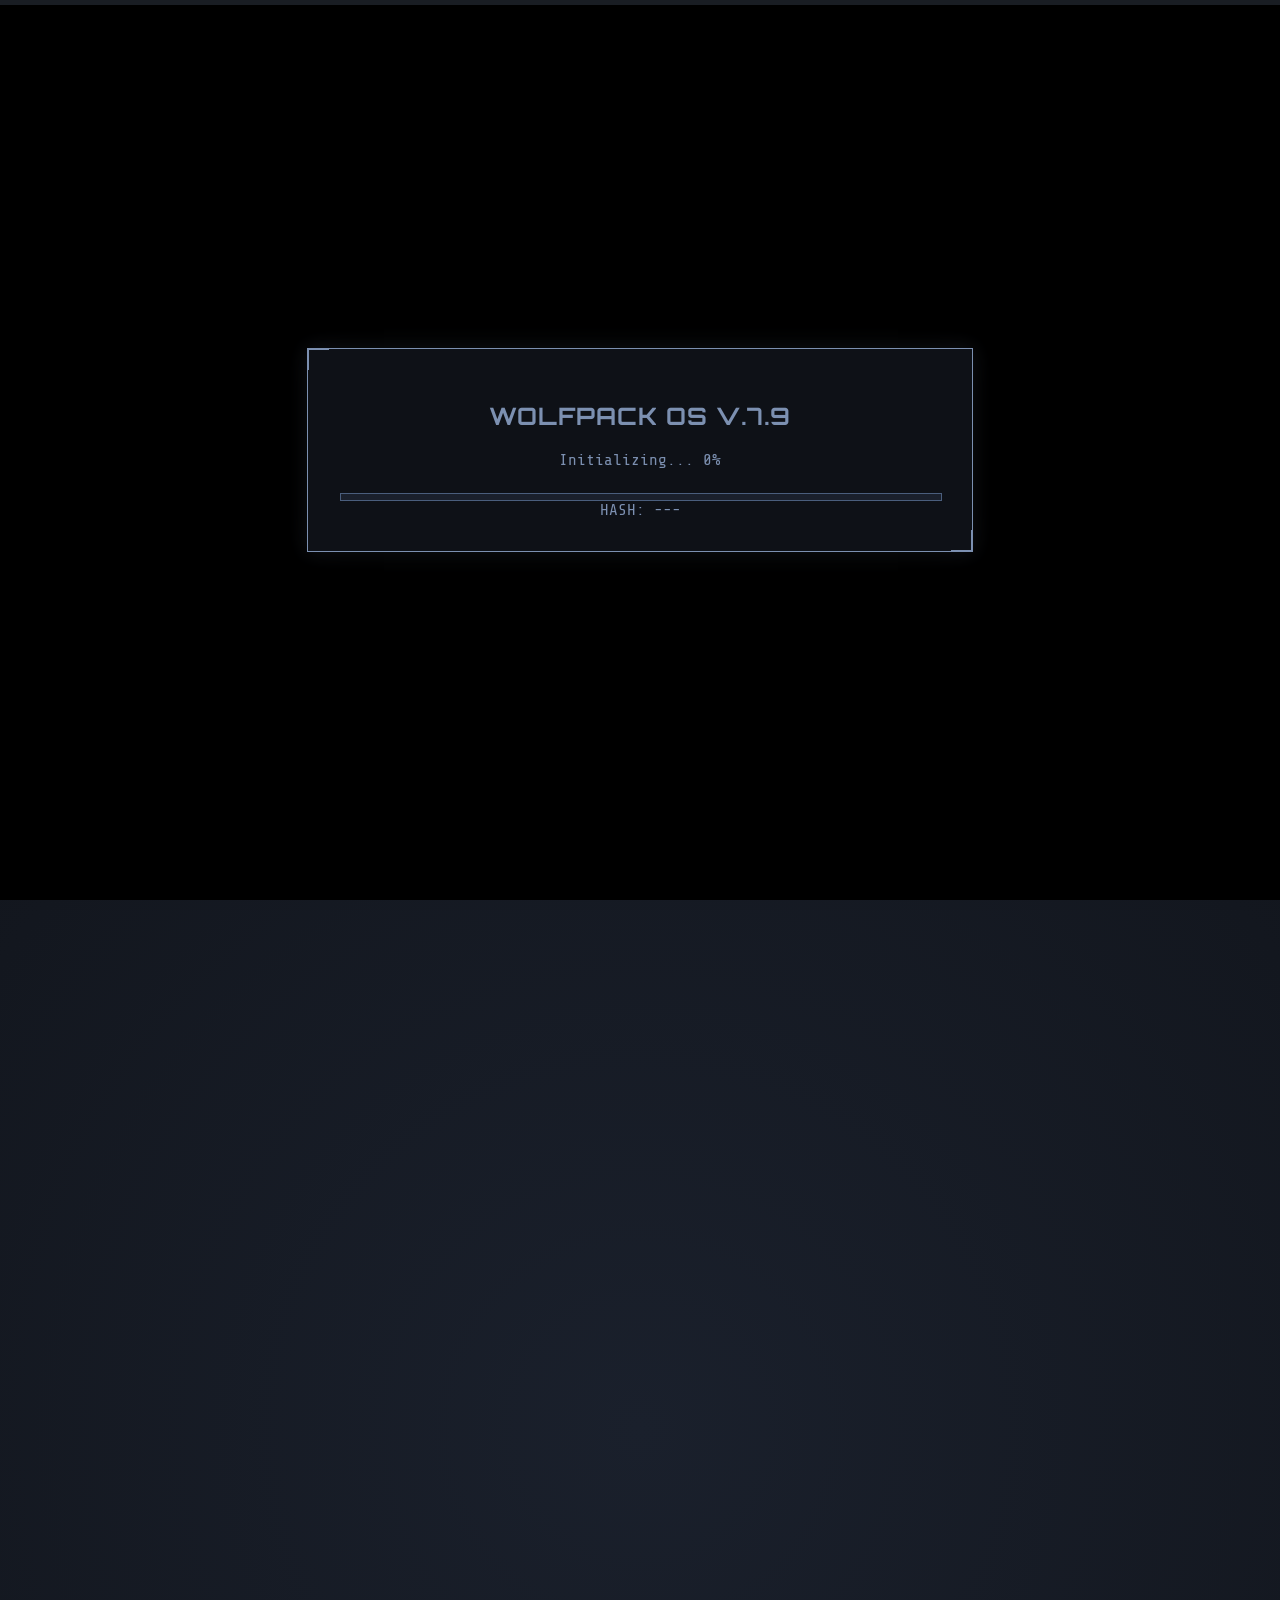
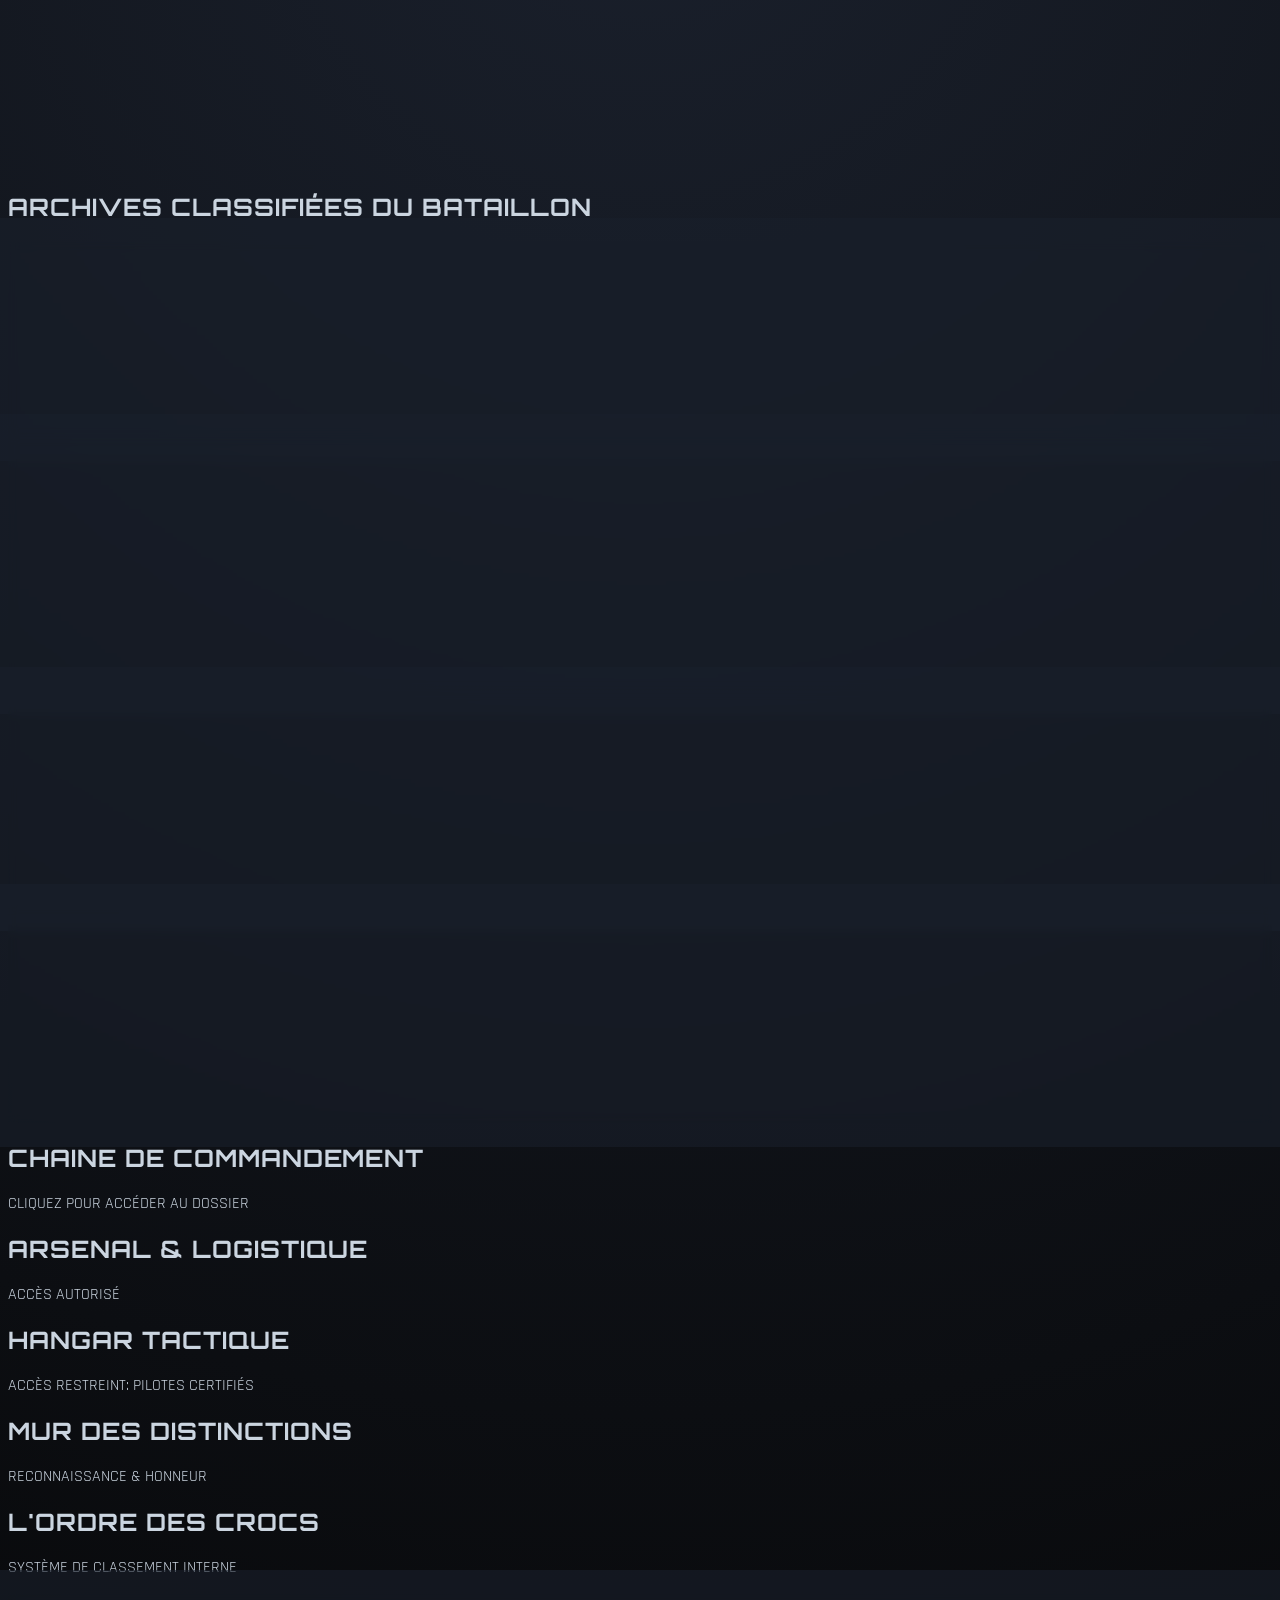
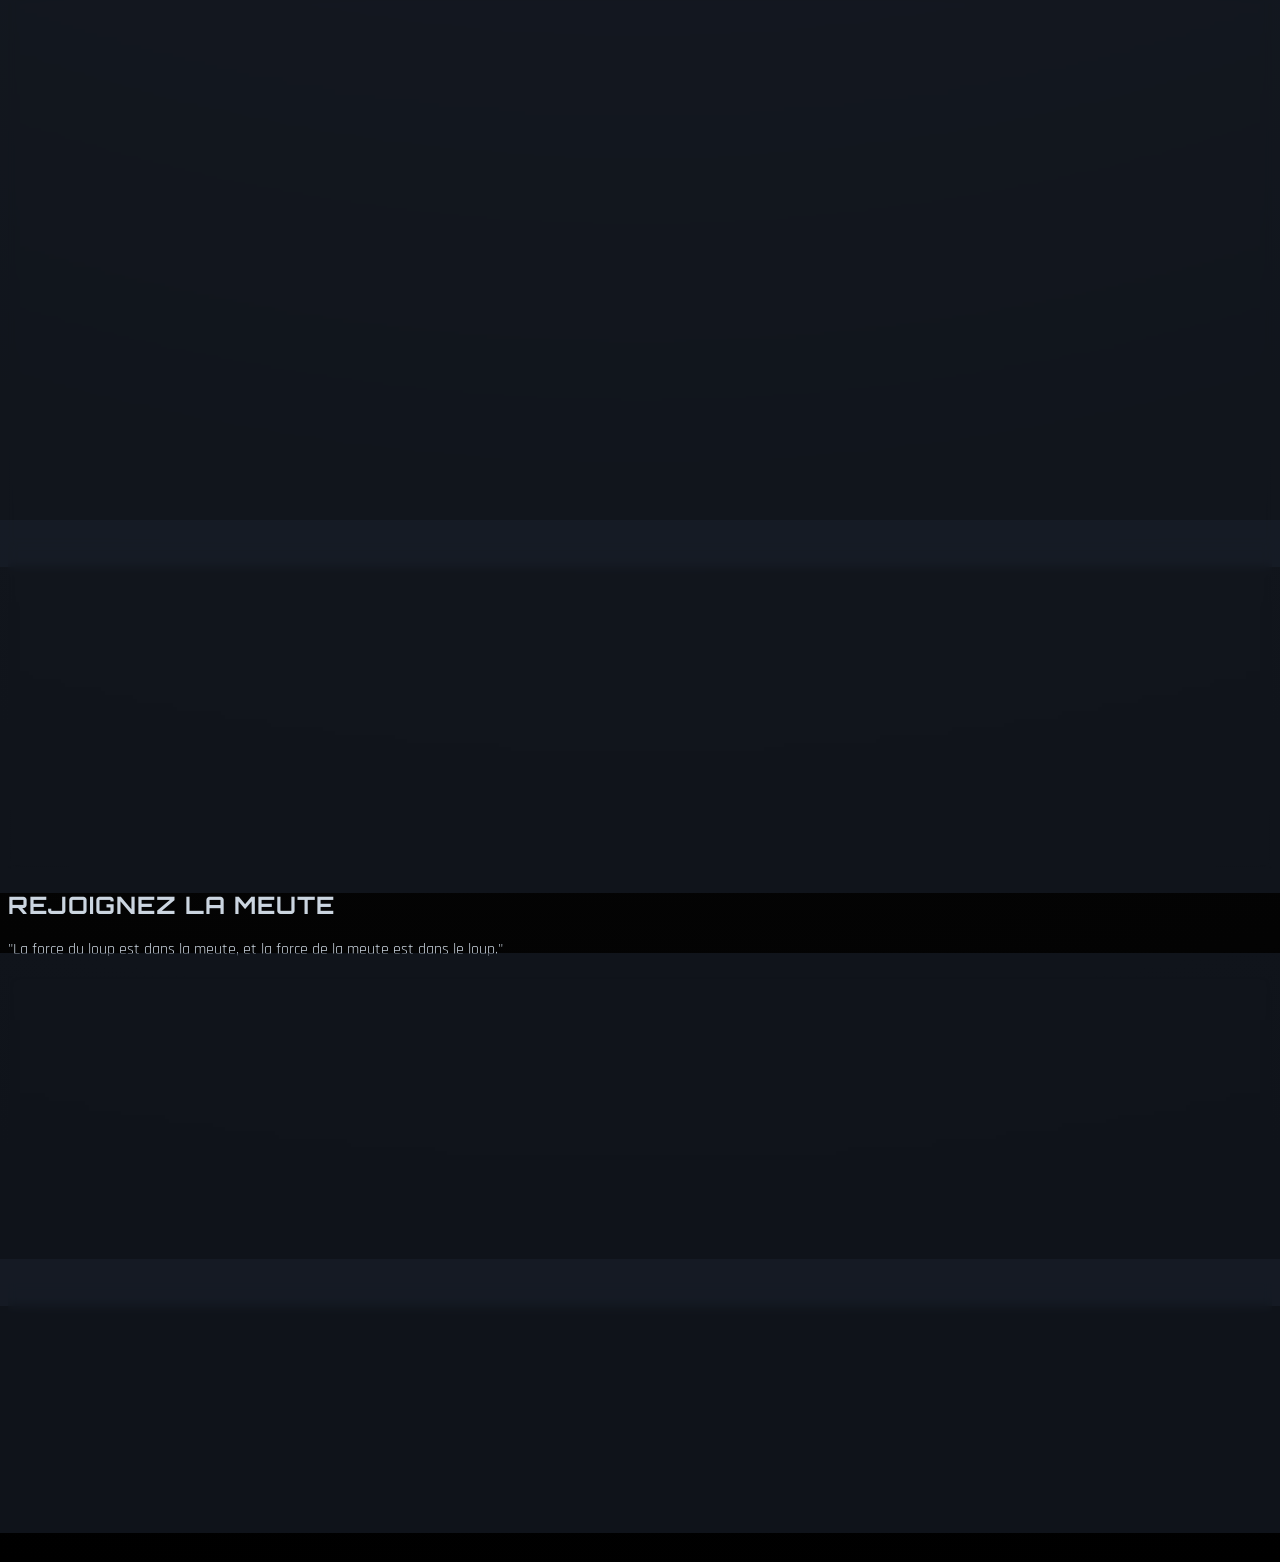
==== commit 5c9df550: "Fix rules ordre des crocs" ====
--- a/_legacy/index.html
+++ b/_legacy/index.html
@@ -839,13 +839,9 @@
                                     <div class="mr-4 text-red-500 font-bold font-mono text-xl">04</div>
                                     <div>
                                         <h4 class="text-white font-bold mb-1">Validation & Arbitrage</h4>
-                                        <p class="text-gray-400 text-sm">Tout duel doit être validé par le CMDM. Une tierce personne neutre doit arbitrer la confrontation pour garantir l'équité.</p>
+                                        <p class="text-gray-400 text-sm">Tout duel doit être validé par le CMDM ou son co-Gérant. Une tierce personne neutre doit arbitrer la confrontation pour garantir l'équité.</p>
                                     </div>
                                 </div>
-                            </div>
-
-                            <div class="mt-8 pt-6 border-t border-gray-700 text-center">
-                                <span class="text-xs text-gray-500 uppercase tracking-widest">Limite : Un défi autorisé par semaine</span>
                             </div>
                         </div>
                     </div>
